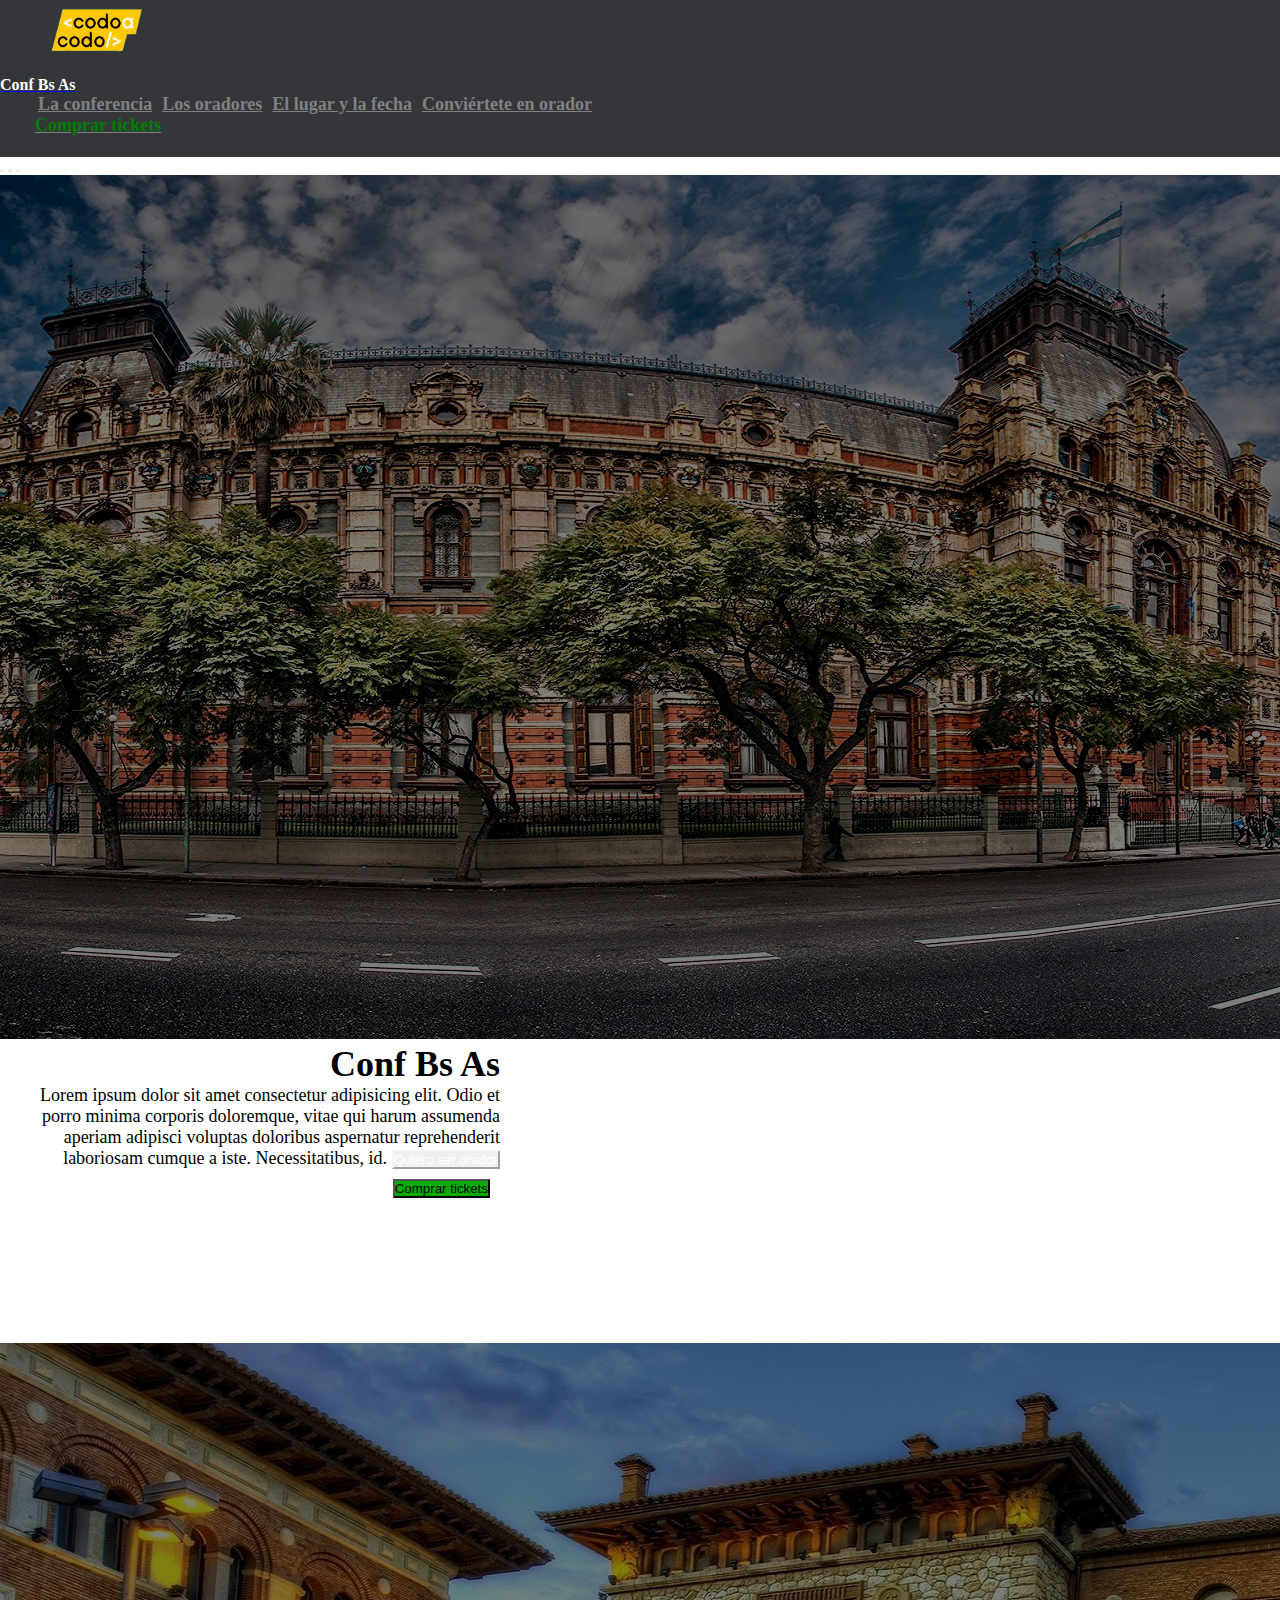
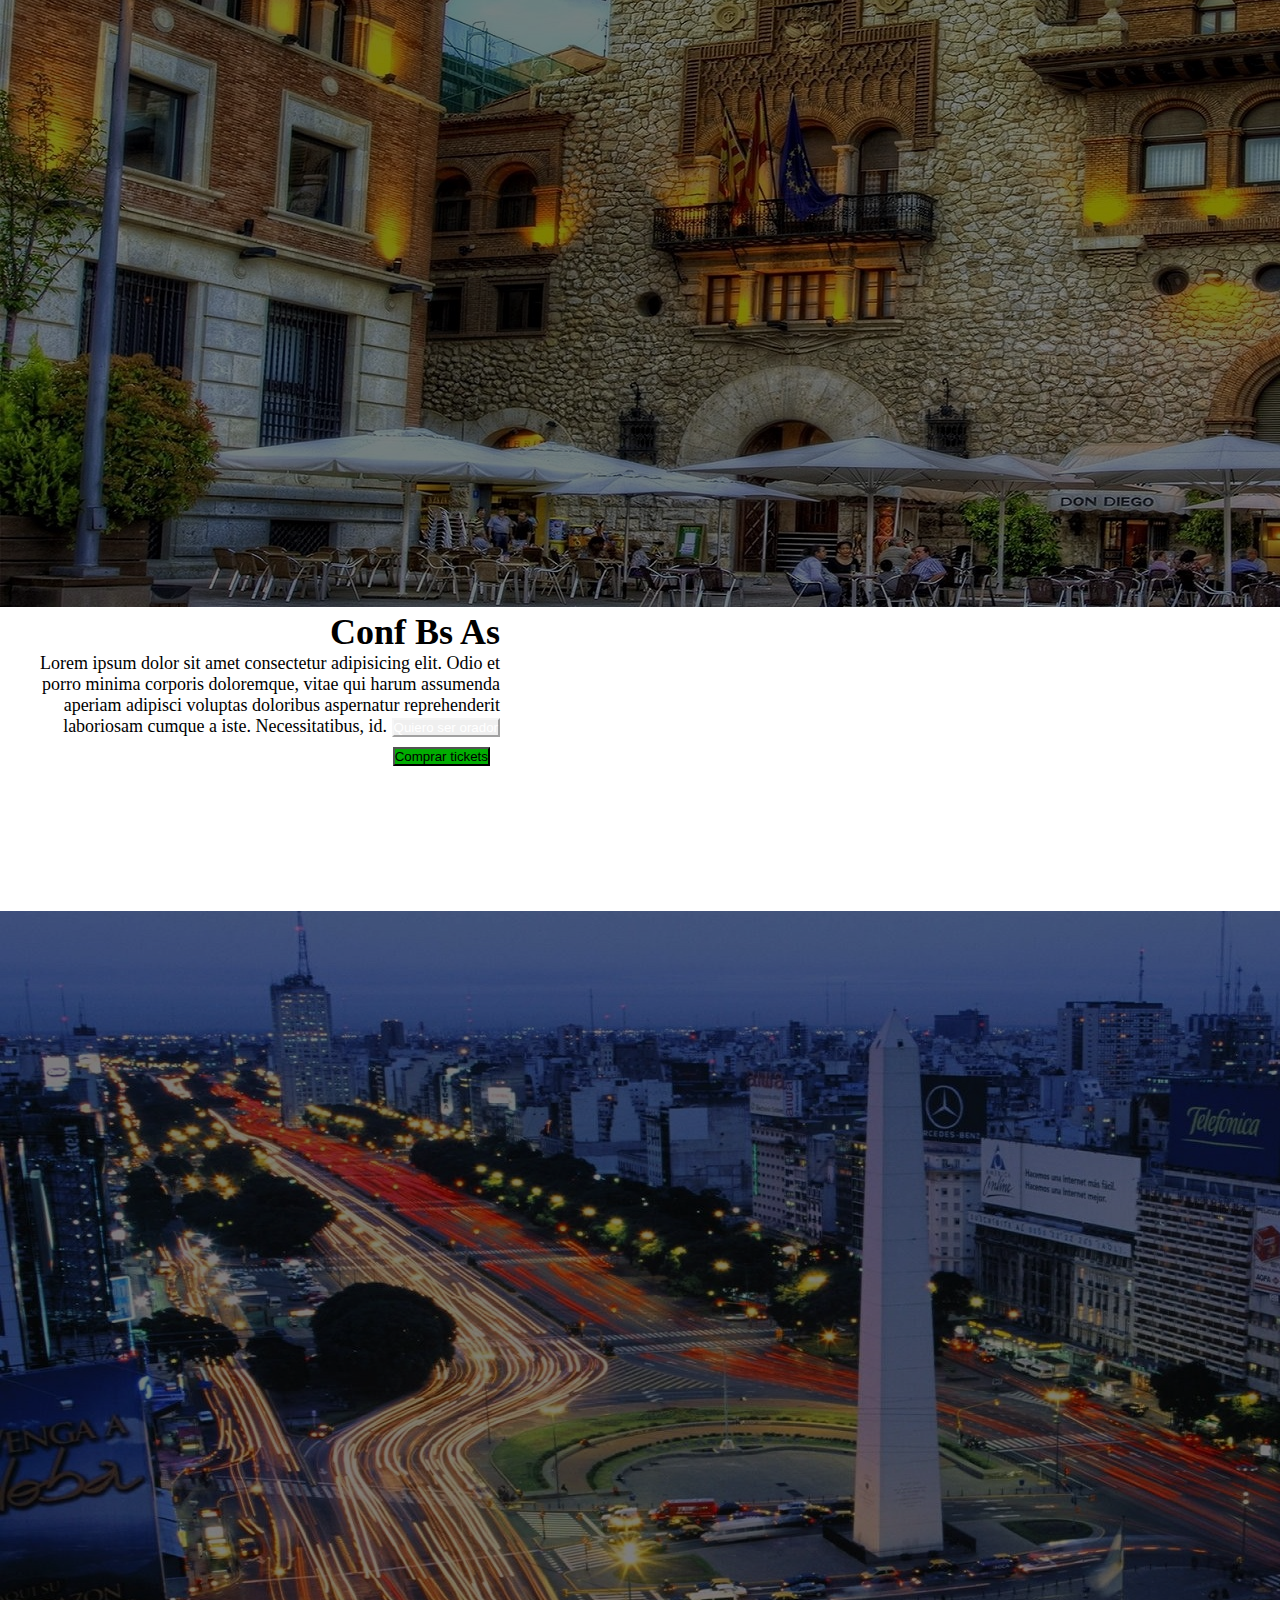
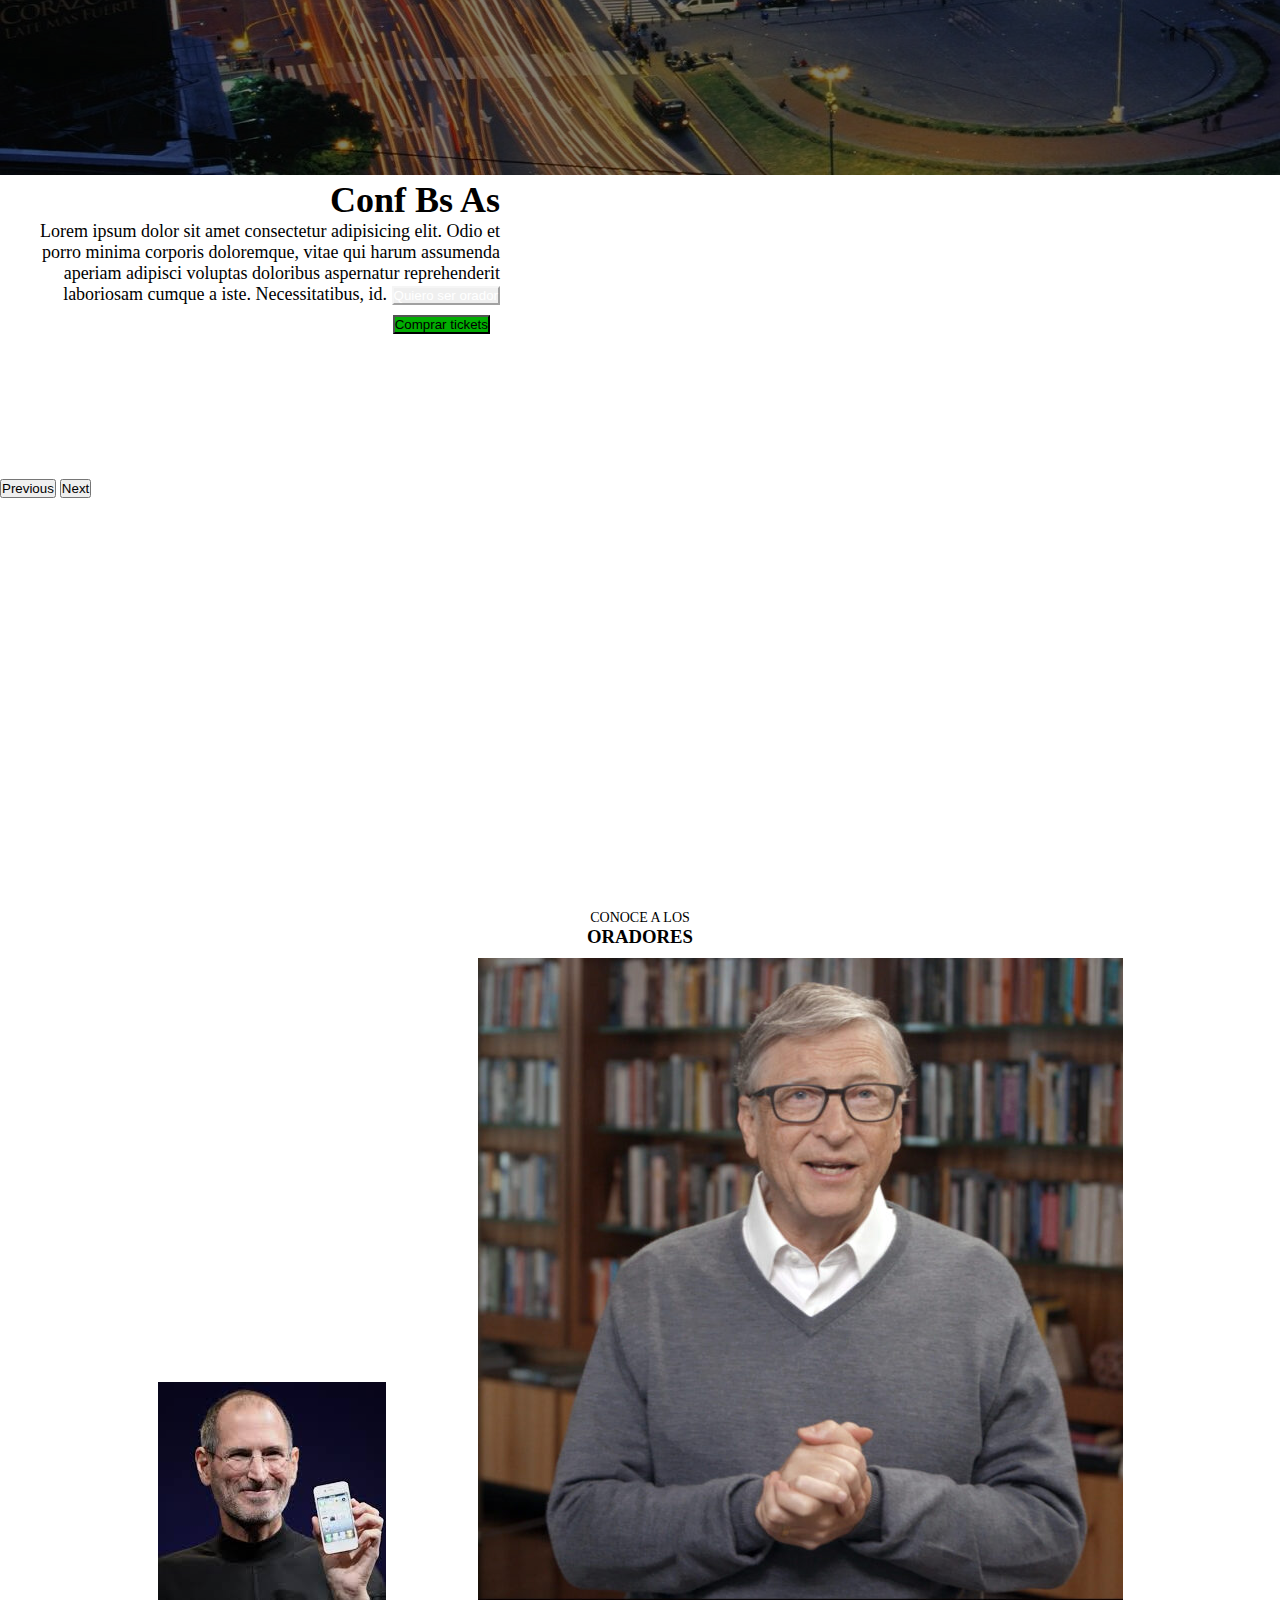
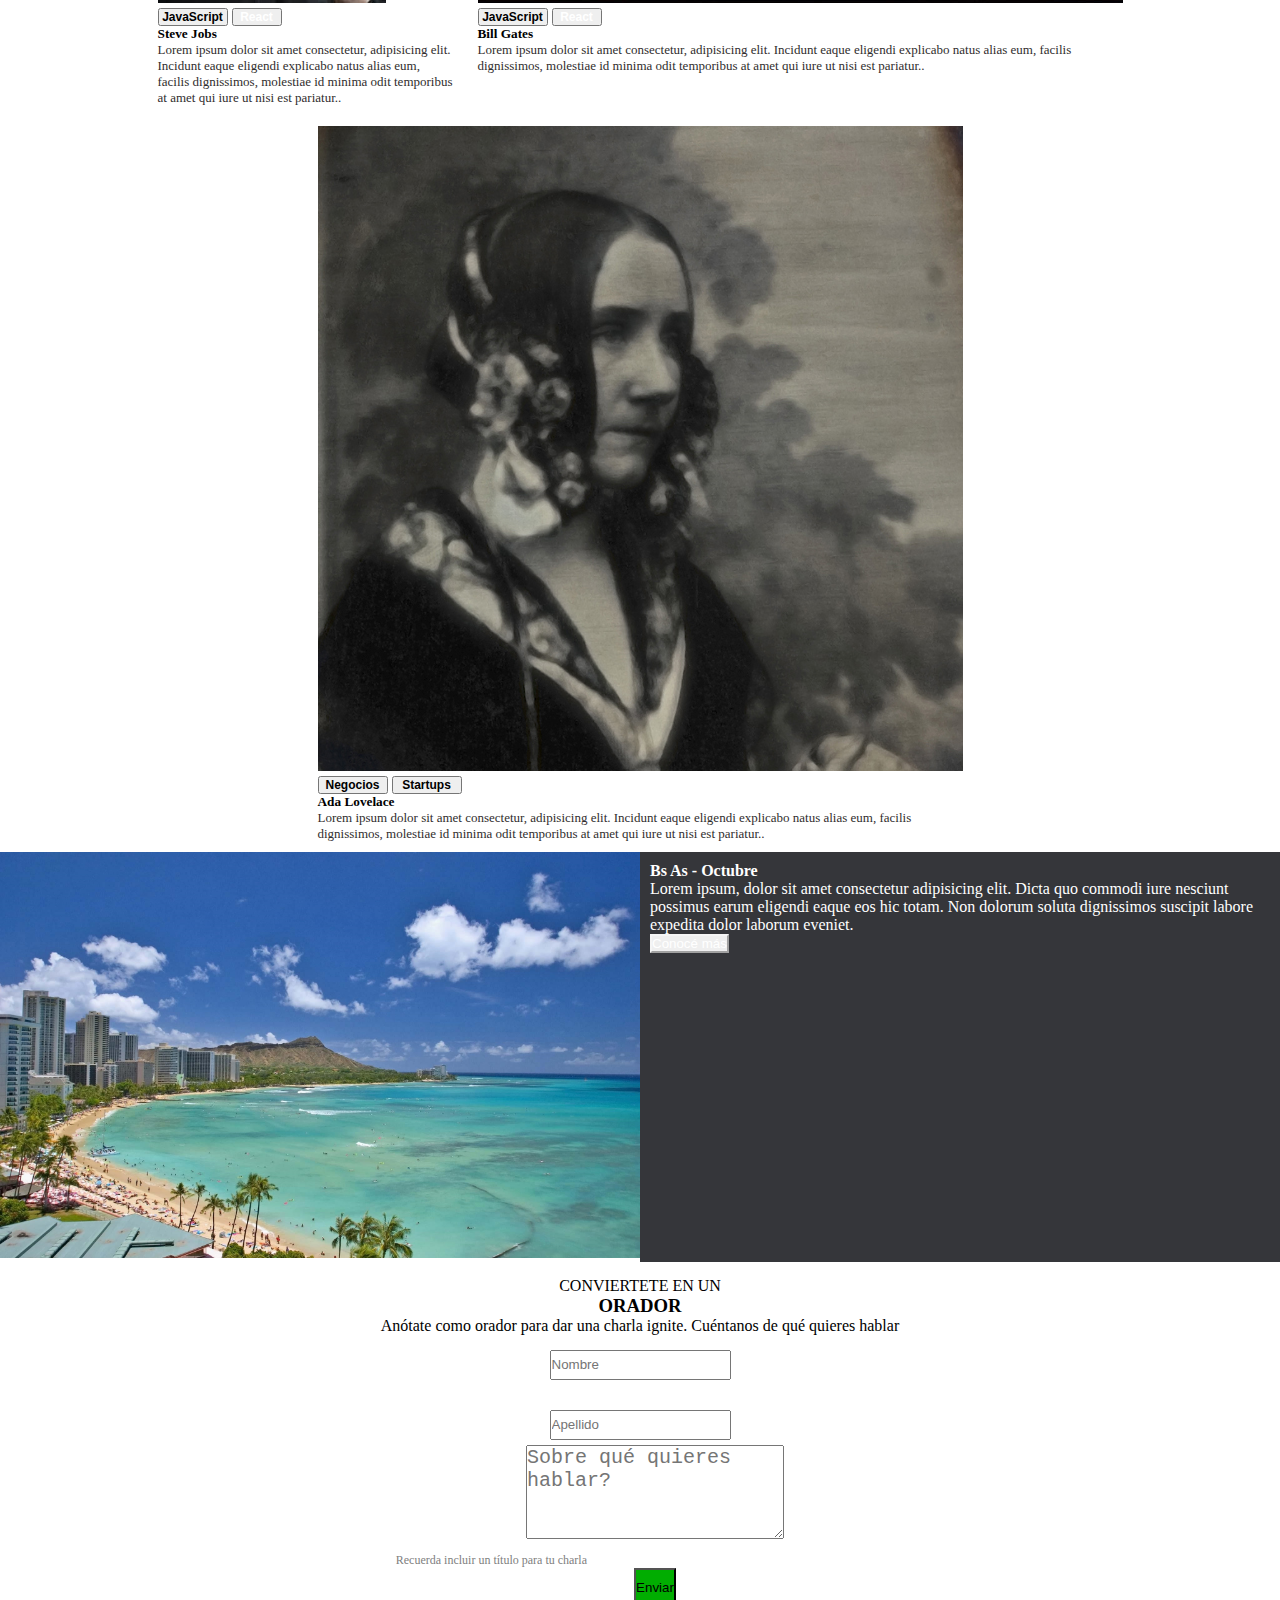
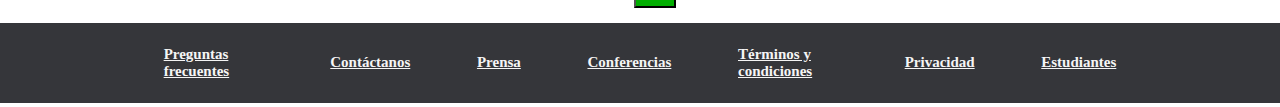
==== index.html @ 16e68c67 "footer creacion y estilos" ====
<!DOCTYPE html>
<html lang="en">

<head>
    <meta charset="UTF-8">
    <meta http-equiv="X-UA-Compatible" content="IE=edge">
    <meta name="viewport" content="width=device-width, initial-scale=1.0">
    <link href="https://cdn.jsdelivr.net/npm/bootstrap@5.3.0-alpha3/dist/css/bootstrap.min.css" rel="stylesheet"
        integrity="sha384-KK94CHFLLe+nY2dmCWGMq91rCGa5gtU4mk92HdvYe+M/SXH301p5ILy+dN9+nJOZ" crossorigin="anonymous">
    <link rel="stylesheet" href="style.css">
    <title>Trabajo Integrador JB</title>
</head>

<body>
    <header>
        <nav class="navbar navbar-expand-lg ">
            <div class="container-fluid">
                <div class="collapse navbar-collapse">
                    <img class="imgCodo" src="src/imagenes_integrador_front/codoacodo.png" alt="">
                    <a class="navbar-brand" href="#">
                        <h4>Conf Bs As</h4>
                    </a>
                </div>
                <div class="collapse navbar-collapse">
                    <div class="navbar-nav">
                        <a class="nav-link" href="#"><b>La conferencia</b></a>
                        <a class="nav-link" href="#"><b>Los oradores</b></a>
                        <a class="nav-link" href="#"><b>El lugar y la fecha</b></a>
                        <a class="nav-link" href="#"><b>Conviértete en orador</b></a>
                        <a class="nav-link" href="#">
                            <p><b>Comprar tickets</b></p>
                        </a>
                    </div>
                </div>
            </div>
        </nav>
    </header>

    <main>
        <section class="carousel">
            <div id="carouselExampleIndicators" class="carousel slide">
                <div class="carousel-indicators">
                    <button type="button" data-bs-target="#carouselExampleIndicators" data-bs-slide-to="0"
                        class="active" aria-current="true" aria-label="Slide 1"></button>
                    <button type="button" data-bs-target="#carouselExampleIndicators" data-bs-slide-to="1"
                        aria-label="Slide 2"></button>
                    <button type="button" data-bs-target="#carouselExampleIndicators" data-bs-slide-to="2"
                        aria-label="Slide 3"></button>
                </div>
                <div class="carousel-inner">
                    <div class="carousel-item active">
                        <img src="src/imagenes_integrador_front/ba1 - copia.jpg" class="d-block w-100" alt="img1">
                        <div class="carousel-caption">
                            <h1>Conf Bs As</h1> Lorem ipsum dolor sit amet consectetur adipisicing
                            elit. Odio et porro minima corporis doloremque, vitae qui harum assumenda aperiam adipisci
                            voluptas doloribus aspernatur reprehenderit laboriosam cumque a iste. Necessitatibus, id.
                            <button type="button" class="btn btn-outline-secondary">Quiero ser orador</button>
                            <button type="button" class="btn btn-secondary">Comprar tickets</button>
                        </div>
                    </div>
                    <div class="carousel-item">
                        <img src="src/imagenes_integrador_front/ba2 - copia.jpg" class="d-block w-100" alt="img2">
                        <div class="carousel-caption">
                            <h1>Conf Bs As</h1> Lorem ipsum dolor sit amet consectetur adipisicing
                            elit. Odio et porro minima corporis doloremque, vitae qui harum assumenda aperiam adipisci
                            voluptas doloribus aspernatur reprehenderit laboriosam cumque a iste. Necessitatibus, id.
                            <button type="button" class="btn btn-outline-secondary">Quiero ser orador</button>
                            <button type="button" class="btn btn-secondary">Comprar tickets</button>
                        </div>
                    </div>
                    <div class="carousel-item">
                        <img src="src/imagenes_integrador_front/ba3 - copia.jpg" class="d-block w-100" alt="img3">
                        <div class="carousel-caption">
                            <h1>Conf Bs As</h1> Lorem ipsum dolor sit amet consectetur adipisicing
                            elit. Odio et porro minima corporis doloremque, vitae qui harum assumenda aperiam adipisci
                            voluptas doloribus aspernatur reprehenderit laboriosam cumque a iste. Necessitatibus, id.
                            <button type="button" class="btn btn-outline-secondary">Quiero ser orador</button>
                            <button type="button" class="btn btn-secondary">Comprar tickets</button>
                        </div>
                    </div>
                </div>
                <button class="carousel-control-prev" type="button" data-bs-target="#carouselExampleIndicators"
                    data-bs-slide="prev">
                    <span class="carousel-control-prev-icon" aria-hidden="true"></span>
                    <span class="visually-hidden">Previous</span>
                </button>
                <button class="carousel-control-next" type="button" data-bs-target="#carouselExampleIndicators"
                    data-bs-slide="next">
                    <span class="carousel-control-next-icon" aria-hidden="true"></span>
                    <span class="visually-hidden">Next</span>
                </button>

            </div>
        </section>

        <section class="oradores">
            <div>
                <span>CONOCE A LOS</span>
                <h3>ORADORES</h3>
            </div>
            <div class="card" style="width: 18.5rem;">
                <img src="src/imagenes_integrador_front/steve.jpg" class="card-img-top" alt="...">
                <div class="card-body">
                    <button type="button" class="btn btn-warning"><b>JavaScript</b></button>
                    <button type="button" class="btn btn-info"><b>React</b></button>
                    <h5 class="card-title">Steve Jobs</h5>
                    <p class="card-text">Lorem ipsum dolor sit amet consectetur, adipisicing elit. Incidunt eaque
                        eligendi explicabo natus alias eum, facilis dignissimos, molestiae id minima odit temporibus at
                        amet qui iure ut nisi est pariatur..</p>
                </div>
            </div>
            <div class="card" style="width: 18rem;">
                <img src="src/imagenes_integrador_front/bill.jpg" class="card-img-top" alt="...">
                <div class="card-body">
                    <button type="button" class="btn btn-warning"><b>JavaScript</b></button>
                    <button type="button" class="btn btn-info"><b>React</b></button>
                    <h5 class="card-title">Bill Gates</h5>
                    <p class="card-text">Lorem ipsum dolor sit amet consectetur, adipisicing elit. Incidunt eaque
                        eligendi explicabo natus alias eum, facilis dignissimos, molestiae id minima odit temporibus at
                        amet qui iure ut nisi est pariatur..</p>
                </div>
            </div>
            <div class="card" style="width: 18rem;">
                <img src="src/imagenes_integrador_front/ada.jpeg" class="card-img-top" alt="...">
                <div class="card-body">
                    <button type="button" class="btn btn-secondary"><b>Negocios</b></button>
                    <button type="button" class="btn btn-danger"><b>Startups</b></button>
                    <h5 class="card-title">Ada Lovelace</h5>
                    <p class="card-text">Lorem ipsum dolor sit amet consectetur, adipisicing elit. Incidunt eaque
                        eligendi explicabo natus alias eum, facilis dignissimos, molestiae id minima odit temporibus at
                        amet qui iure ut nisi est pariatur..</p>
                </div>
            </div>
        </section>

        <section class="conoce-mas">
            <div class="conoce-imagen">
                <img src="src/imagenes_integrador_front/honolulu - copia.jpg" alt="img-conoce-mas">
            </div>
            <div class="conoce-texto">
                <h4>Bs As - Octubre</h4>
                <p>Lorem ipsum, dolor sit amet consectetur adipisicing elit. Dicta quo commodi iure nesciunt possimus
                    earum eligendi eaque eos hic totam. Non dolorum soluta dignissimos suscipit labore expedita dolor
                    laborum eveniet.</p>
                <button type="button" class="btn btn-outline-secondary">Conocé más</button>
            </div>
        </section>

        <section class="oradores-layout">
            <div>
                <span>CONVIERTETE EN UN</span>
                <h3>ORADOR</h3>
                <span>Anótate como orador para dar una charla ignite. Cuéntanos de qué quieres hablar</span>
            </div>
            <form class="row g-3">
                <div class="col-md-6">
                    <input type="text" class="form-control" id="inputEmail4" placeholder="Nombre" style="height: 30px;">
                </div>
                <div class="col-md-6">
                    <input type="text" class="form-control" id="inputPassword4" placeholder="Apellido"
                        style="height: 30px;">
                </div>
                <div class="col-12">
                    <textarea type="text" class="form-control" id="inputAddress" placeholder="Sobre qué quieres hablar?"
                        rows="4"></textarea>
                    <p>Recuerda incluir un título para tu charla</p>
                </div>
                <div class="col-12">
                    <div class="d-grid gap-2">
                        <button class="btn btn-success" type="button">Enviar</button>
                    </div>
                </div>
            </form>
        </section>
    </main>

    <footer >
            <div class="pie-pagina">
                <a class="nav-link" href="#"><b>Preguntas frecuentes</b></a>
            <a class="nav-link" href="#"><b>Contáctanos</b></a>
            <a class="nav-link" href="#"><b>Prensa</b></a>
            <a class="nav-link" href="#"><b>Conferencias</b></a>
            <a class="nav-link" href="#"><b>Términos y condiciones</b></a>
            <a class="nav-link" href="#"><b>Privacidad</b></a>
            <a class="nav-link" href="#"><b>Estudiantes</b></a>
            </div>
    </footer>

    <script src="https://cdn.jsdelivr.net/npm/bootstrap@5.3.0-alpha3/dist/js/bootstrap.bundle.min.js"
        integrity="sha384-ENjdO4Dr2bkBIFxQpeoTz1HIcje39Wm4jDKdf19U8gI4ddQ3GYNS7NTKfAdVQSZe"
        crossorigin="anonymous"></script>
</body>

</html>
---- style.css ----
*{
    margin: 0;
    padding: 0;
    box-sizing: border-box;
    
}

/* HEADER - NAVBAR */ 
.navbar-brand h4{
    color: white;
}
header{
    background-color: #35363A;
    
}

.nav-link p b{
    color: green;
}
.nav-link p b:hover{
    color: rgb(1, 173, 1);
}
.nav-link{
    color: gray;
    margin: 3px;
    font-size: 18px;
}
.nav-link:hover{
    color: white;
}

.imgCodo{
    width: 125px;
    margin-left: 35px;
    transform: translateY(-5px);
}
.navbar-brand{
    transform: translateY(-7px); 
}
.navbar-nav{
    margin-left: 35px ;
}

/* MAIN - CAROUSEL */
.carousel-inner div img{
    filter: brightness(50%);
}
.carousel-caption {
    width: 500px;
    height: 300px;
    top: 200px;
    bottom: auto;
    left: 55%;
    text-align: right;
    font-size: 18px;  
}

.carousel-control-next{
    margin-bottom: 400px;
}
.carousel-control-prev{
    margin-bottom: 400px;  
}

.carousel-caption .btn-secondary{
    margin: 10px;
    background: rgb(1, 173, 1);
}
.carousel-caption .btn-secondary:hover{
    background-color: green;
}
.btn-outline-secondary{
    color: white;
    border-color: whitesmoke;
}


/* MAIN - ORADORES */

.oradores{
    margin-top: 10px;
    text-align: center;
}
.oradores span{
    font-size: 14px;
}

.card{
    display: inline-table;
    margin: 10px;
    text-align: left;
}
.card-text{
    font-size: 13px;
    color: rgb(48, 45, 45);
}

.card-body button{
    padding: 0;
    margin: 0;
    width: 70px;
    height: 18px;
    font-size: 12px;
}
.card-body .btn-info{
 margin: 0;
 width: 50px;
 color: white;
}

/* MAIN - CONOCE MAS*/

.conoce-mas{
    display: flex;
    margin: 0;
    padding: 0;
}

.conoce-imagen{
    max-width: 50%;
}

.conoce-imagen img{
    max-width: 100%;
}

.conoce-texto{
    background: #35363A;
    padding: 10px;
    color: white;
}

/* MAIN ORADORES-LAYOUT */

.oradores-layout{
    justify-content: center;
    align-items: center;
    text-align: center;
    margin-top: 15px;
    display: grid;
}

.oradores-layout input{
    margin: 15px;
}

.col-12 textarea{
    transform: translateX(15px) translateY(-10px);
    font-size: 20px;
    
}
.col-12 p{
    text-align: start;
    margin-left: 15px;
    font-size: 12px;
    color: grey;
}

.d-grid button{
    transform: translateX(15px);
    background: rgb(1, 173, 1);
    margin-bottom: 15px;
    height: 40px;
    
}

.row input:focus{
    box-shadow: 0 0 5px rgb(1, 173, 1);
}

.row textarea:focus{
    box-shadow: 0 0 5px rgb(1, 173, 1);
}

/* FOOTER */
footer{
    background: #35363A;
}
.pie-pagina{
    display: flex;
    align-items: center;
    justify-content: space-evenly;
    text-align: start;
    height: 80px;
    padding-left: 100px;
    padding-right: 100px;
}

.pie-pagina .nav-link{
    font-size: 15px;
    max-width: 100px;
    color: whitesmoke;
}

.pie-pagina .nav-link:hover{
    color: grey;
}
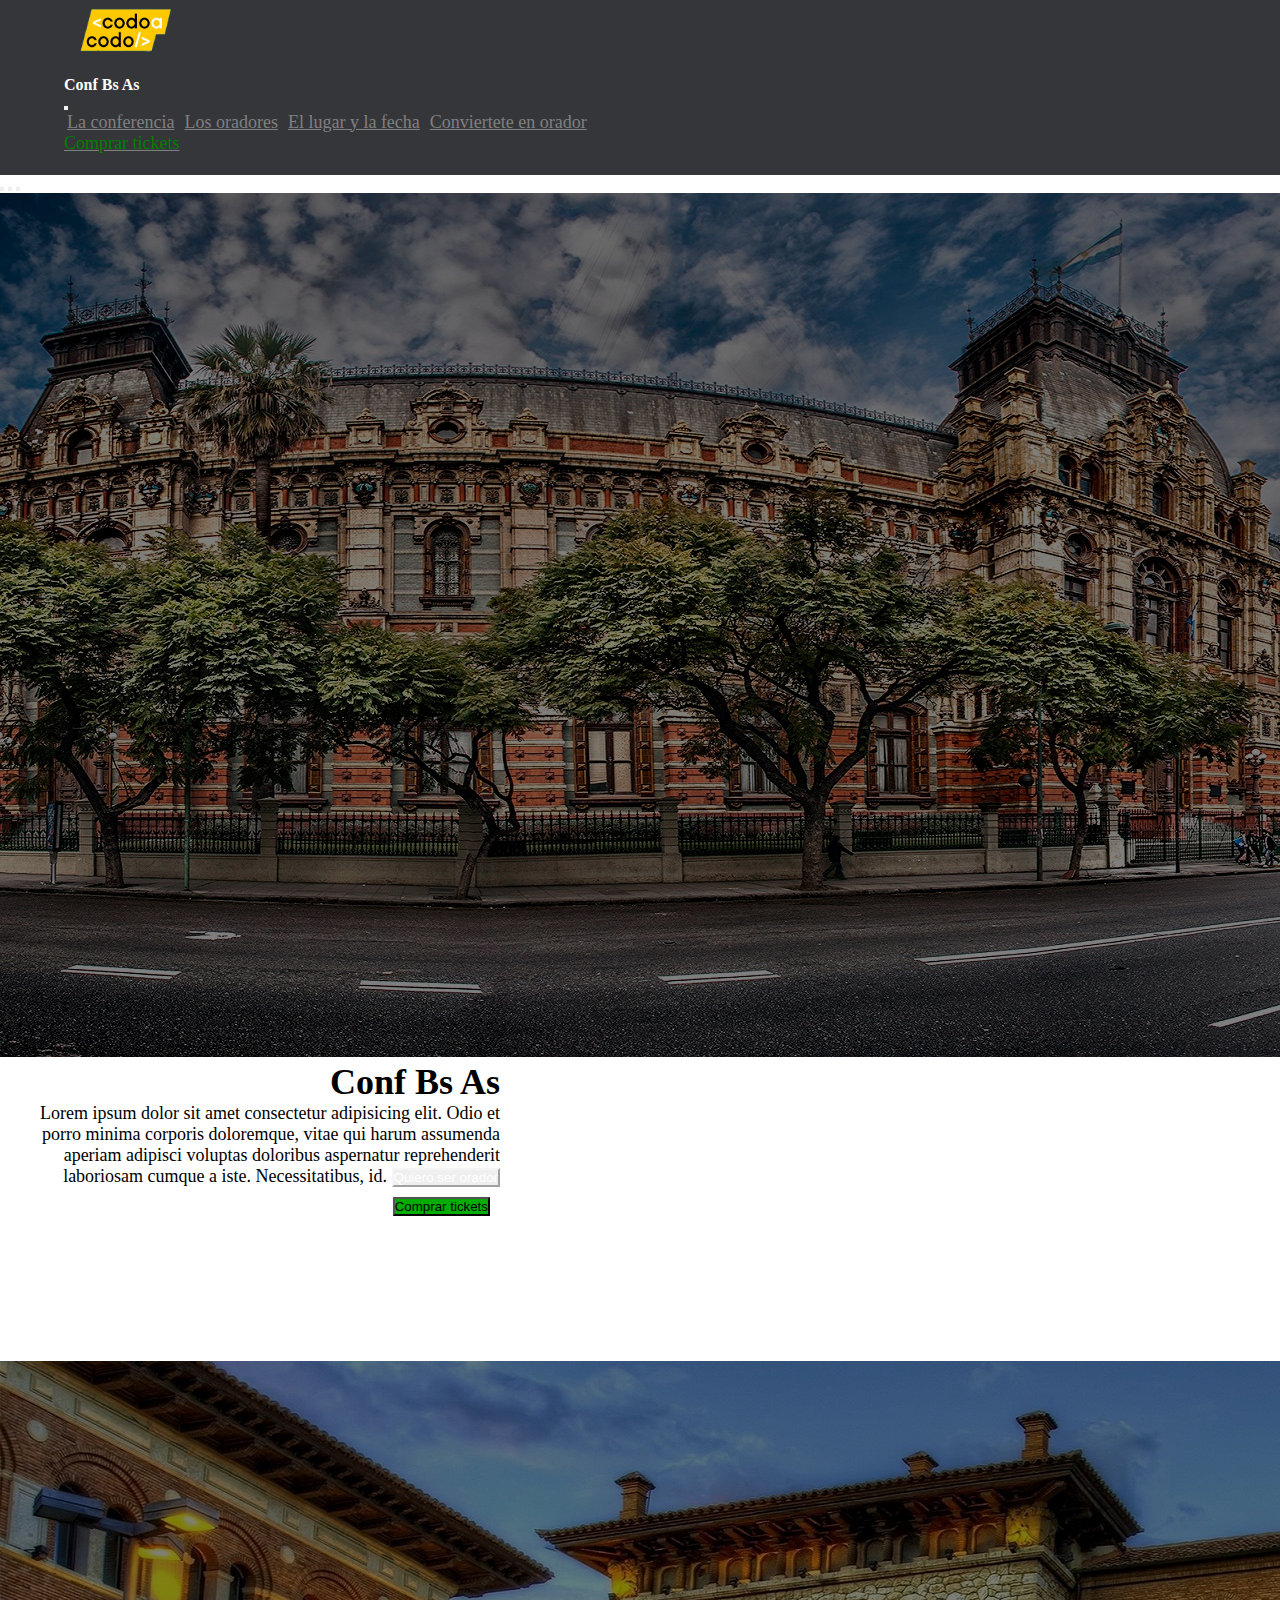
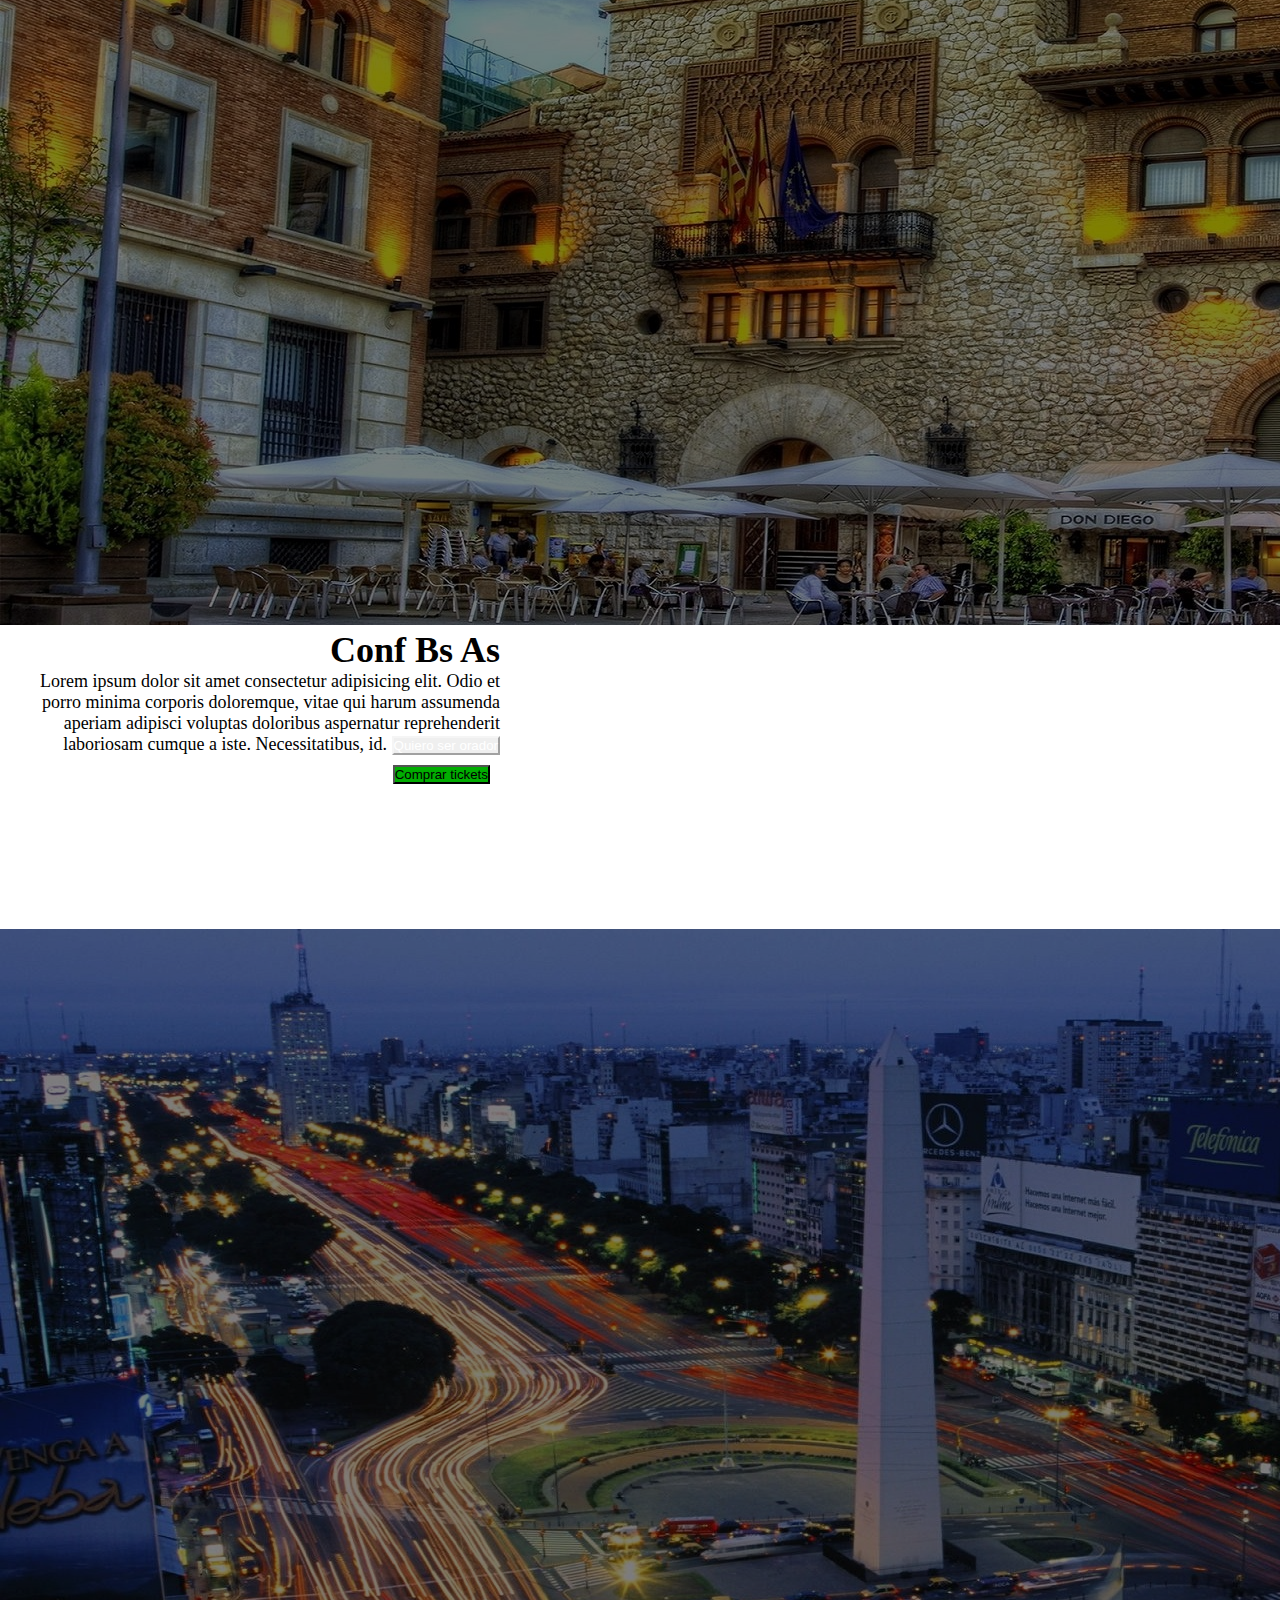
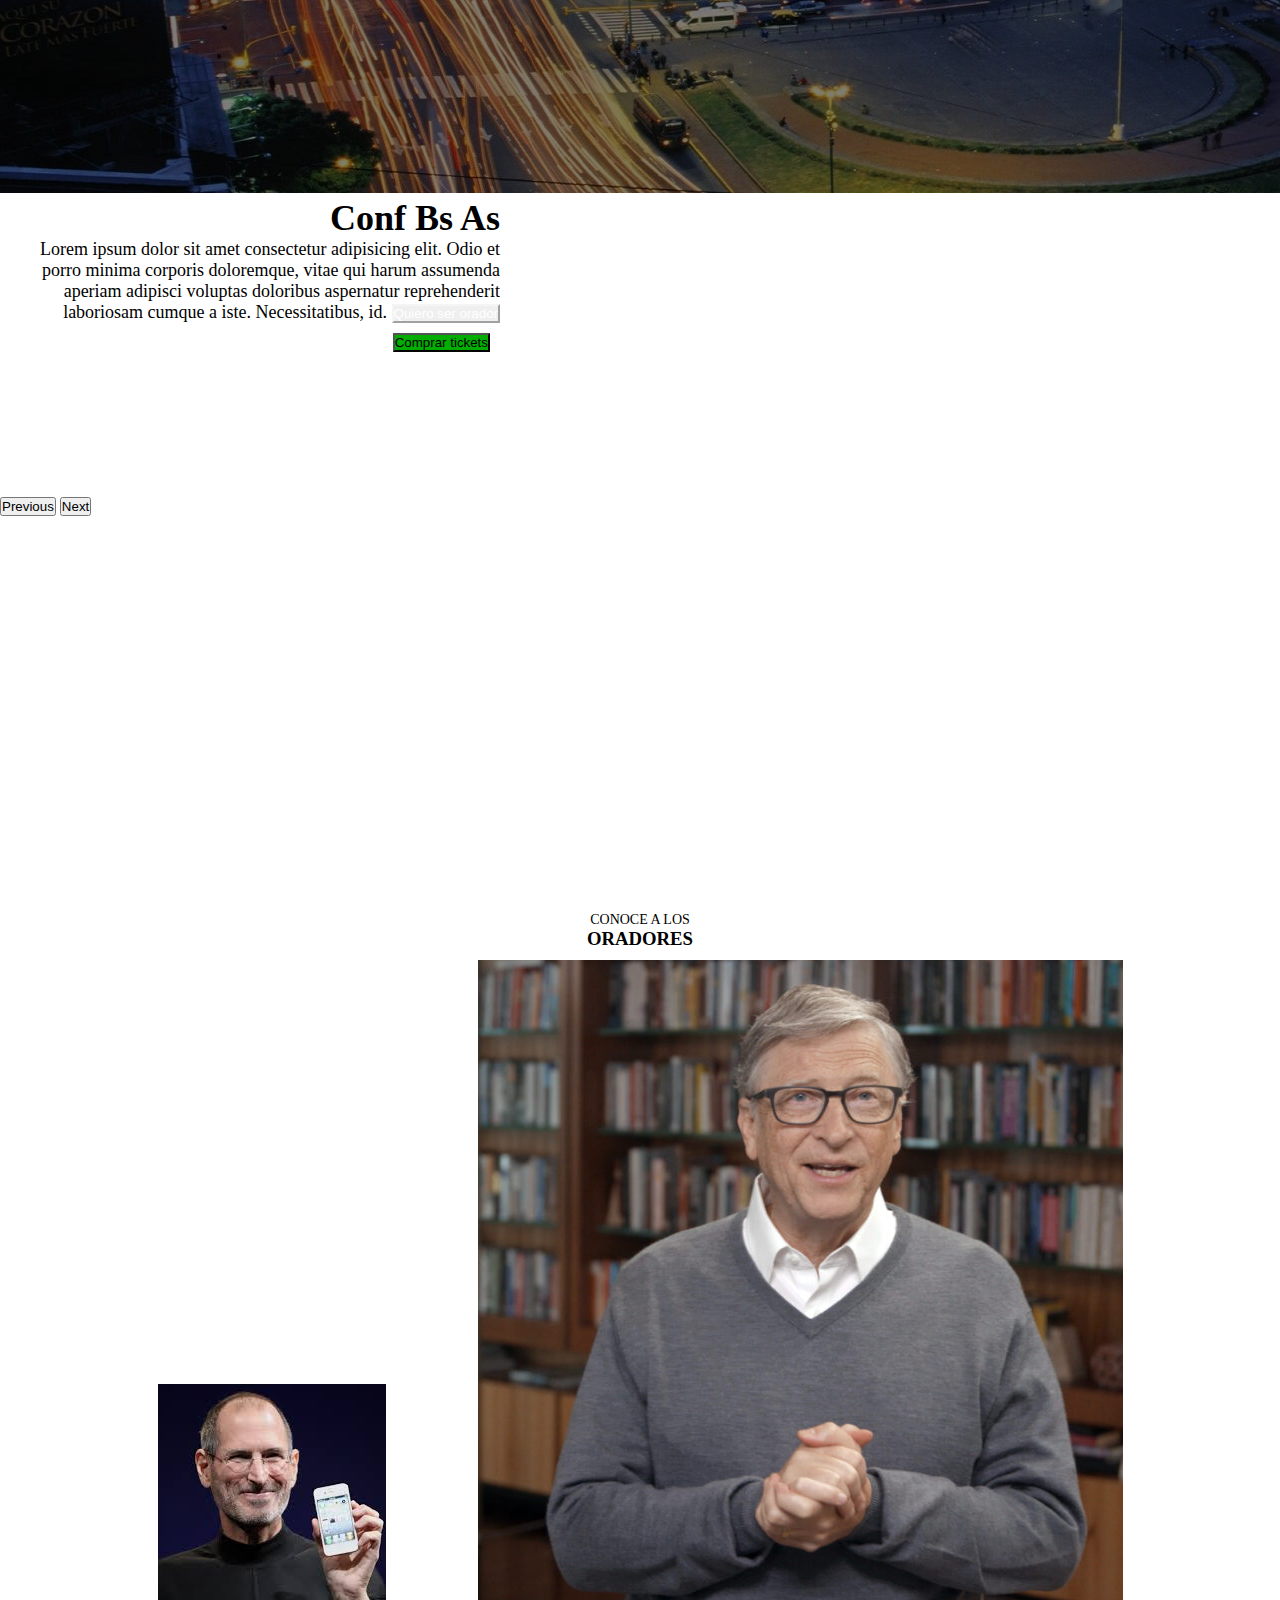
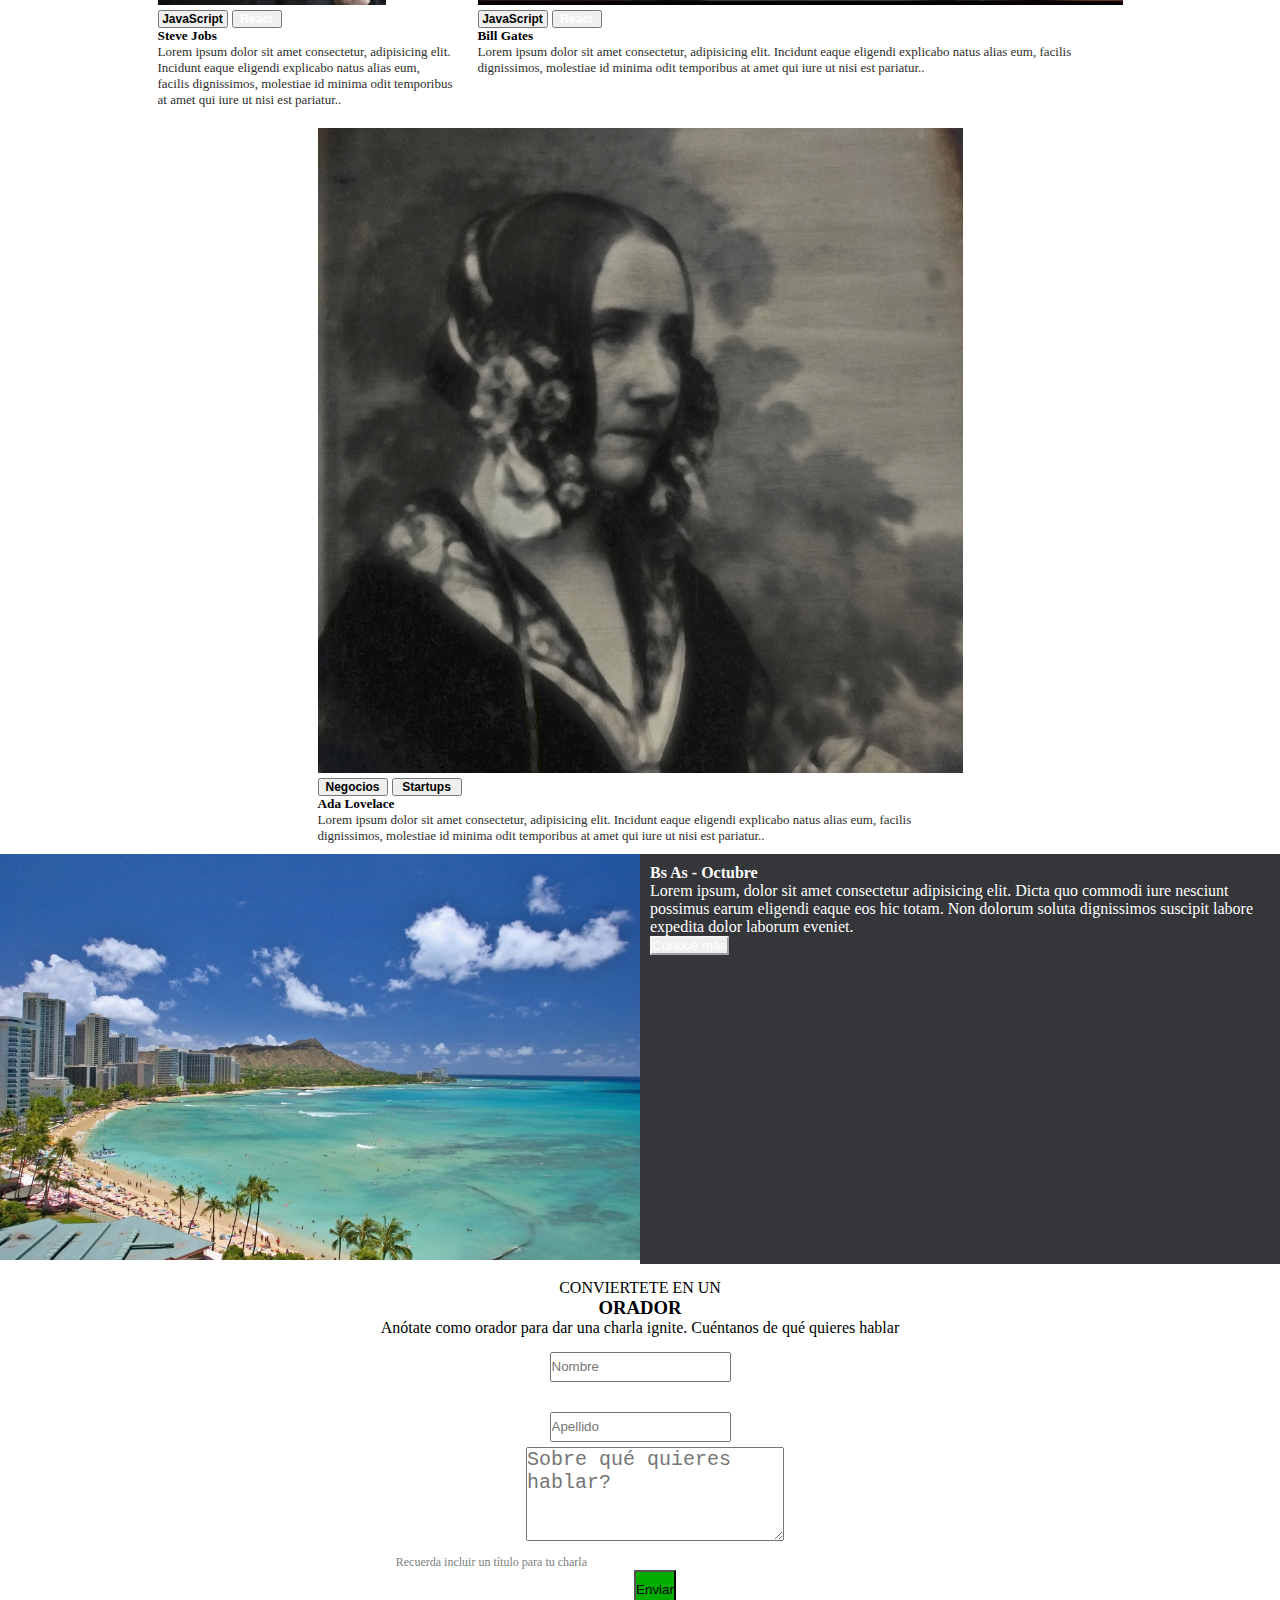
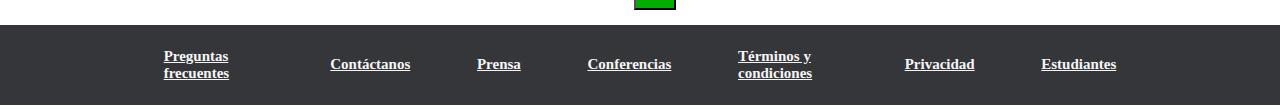
==== commit 16f74db2: "media query nav bar" ====
--- a/index.html
+++ b/index.html
@@ -13,22 +13,23 @@
 
 <body>
     <header>
-        <nav class="navbar navbar-expand-lg ">
-            <div class="container-fluid">
-                <div class="collapse navbar-collapse">
-                    <img class="imgCodo" src="src/imagenes_integrador_front/codoacodo.png" alt="">
-                    <a class="navbar-brand" href="#">
-                        <h4>Conf Bs As</h4>
-                    </a>
-                </div>
-                <div class="collapse navbar-collapse">
-                    <div class="navbar-nav">
-                        <a class="nav-link" href="#"><b>La conferencia</b></a>
-                        <a class="nav-link" href="#"><b>Los oradores</b></a>
-                        <a class="nav-link" href="#"><b>El lugar y la fecha</b></a>
-                        <a class="nav-link" href="#"><b>Conviértete en orador</b></a>
+        <nav class="navbar navbar-expand-lg">
+            <div class="container-fluid logo">
+                <a class="navbar-brand" href="#"><img class="img-codo" src="src/imagenes_integrador_front/codoacodo.png"
+                        alt="Logo de TI JB"></a>
+                <h4>Conf Bs As</h4>
+                <button class="navbar-toggler" type="button" data-bs-toggle="collapse" data-bs-target="#navbar-toggler"
+                    aria-controls="navbarNavAltMarkup" aria-expanded="false" aria-label="Toggle navigation">
+                    <span class="navbar-toggler-icon"></span>
+                </button>
+                <div class="collapse navbar-collapse" id="navbar-toggler">
+                    <div class="navbar-nav d-flex justify-content-center aling-items-center">
+                        <a class="nav-link" href="#">La conferencia</a>
+                        <a class="nav-link" href="#">Los oradores</a>
+                        <a class="nav-link" href="#">El lugar y la fecha</a>
+                        <a class="nav-link" href="#">Conviertete en orador</a>
                         <a class="nav-link" href="#">
-                            <p><b>Comprar tickets</b></p>
+                            <p>Comprar tickets</p>
                         </a>
                     </div>
                 </div>
@@ -51,9 +52,13 @@
                     <div class="carousel-item active">
                         <img src="src/imagenes_integrador_front/ba1 - copia.jpg" class="d-block w-100" alt="img1">
                         <div class="carousel-caption">
-                            <h1>Conf Bs As</h1> Lorem ipsum dolor sit amet consectetur adipisicing
-                            elit. Odio et porro minima corporis doloremque, vitae qui harum assumenda aperiam adipisci
-                            voluptas doloribus aspernatur reprehenderit laboriosam cumque a iste. Necessitatibus, id.
+                            <span>
+                                <h1>Conf Bs As</h1> Lorem ipsum dolor sit amet consectetur adipisicing
+                                elit. Odio et porro minima corporis doloremque, vitae qui harum assumenda aperiam
+                                adipisci
+                                voluptas doloribus aspernatur reprehenderit laboriosam cumque a iste. Necessitatibus,
+                                id.
+                            </span>
                             <button type="button" class="btn btn-outline-secondary">Quiero ser orador</button>
                             <button type="button" class="btn btn-secondary">Comprar tickets</button>
                         </div>
@@ -61,9 +66,13 @@
                     <div class="carousel-item">
                         <img src="src/imagenes_integrador_front/ba2 - copia.jpg" class="d-block w-100" alt="img2">
                         <div class="carousel-caption">
-                            <h1>Conf Bs As</h1> Lorem ipsum dolor sit amet consectetur adipisicing
-                            elit. Odio et porro minima corporis doloremque, vitae qui harum assumenda aperiam adipisci
-                            voluptas doloribus aspernatur reprehenderit laboriosam cumque a iste. Necessitatibus, id.
+                            <span>
+                                <h1>Conf Bs As</h1> Lorem ipsum dolor sit amet consectetur adipisicing
+                                elit. Odio et porro minima corporis doloremque, vitae qui harum assumenda aperiam
+                                adipisci
+                                voluptas doloribus aspernatur reprehenderit laboriosam cumque a iste. Necessitatibus,
+                                id.
+                            </span>
                             <button type="button" class="btn btn-outline-secondary">Quiero ser orador</button>
                             <button type="button" class="btn btn-secondary">Comprar tickets</button>
                         </div>
@@ -71,9 +80,13 @@
                     <div class="carousel-item">
                         <img src="src/imagenes_integrador_front/ba3 - copia.jpg" class="d-block w-100" alt="img3">
                         <div class="carousel-caption">
-                            <h1>Conf Bs As</h1> Lorem ipsum dolor sit amet consectetur adipisicing
-                            elit. Odio et porro minima corporis doloremque, vitae qui harum assumenda aperiam adipisci
-                            voluptas doloribus aspernatur reprehenderit laboriosam cumque a iste. Necessitatibus, id.
+                            <span>
+                                <h1>Conf Bs As</h1> Lorem ipsum dolor sit amet consectetur adipisicing
+                                elit. Odio et porro minima corporis doloremque, vitae qui harum assumenda aperiam
+                                adipisci
+                                voluptas doloribus aspernatur reprehenderit laboriosam cumque a iste. Necessitatibus,
+                                id.
+                            </span>
                             <button type="button" class="btn btn-outline-secondary">Quiero ser orador</button>
                             <button type="button" class="btn btn-secondary">Comprar tickets</button>
                         </div>
@@ -174,16 +187,16 @@
         </section>
     </main>
 
-    <footer >
-            <div class="pie-pagina">
-                <a class="nav-link" href="#"><b>Preguntas frecuentes</b></a>
+    <footer>
+        <div class="pie-pagina">
+            <a class="nav-link" href="#"><b>Preguntas frecuentes</b></a>
             <a class="nav-link" href="#"><b>Contáctanos</b></a>
             <a class="nav-link" href="#"><b>Prensa</b></a>
             <a class="nav-link" href="#"><b>Conferencias</b></a>
             <a class="nav-link" href="#"><b>Términos y condiciones</b></a>
             <a class="nav-link" href="#"><b>Privacidad</b></a>
             <a class="nav-link" href="#"><b>Estudiantes</b></a>
-            </div>
+        </div>
     </footer>
 
     <script src="https://cdn.jsdelivr.net/npm/bootstrap@5.3.0-alpha3/dist/js/bootstrap.bundle.min.js"
--- a/style.css
+++ b/style.css
@@ -7,40 +7,61 @@
 }
 
 /* HEADER - NAVBAR */ 
-.navbar-brand h4{
-    color: white;
-}
+
 header{
-    background-color: #35363A;
-    
-}
-
-.nav-link p b{
+    background: #35363A;
+    
+}
+
+.img-codo{
+    width: 125px;
+    transform: translateY(-5px);
+}
+
+.logo{
+    margin-left: 5%;
+}
+
+.logo h4{
+    color: white;
+}
+
+.navbar-collapse{
+    align-items: center;
+    justify-content: flex-end;
+    margin-right: 5%;
+}
+
+@media screen and (max-width: 992px){
+    .logo{
+        align-items: center;
+        justify-content:space-around !important;
+        margin-right: 10%;
+    }
+    .logo h4{
+        display: none;
+    }
+}
+
+.nav-link p{
     color: green;
 }
-.nav-link p b:hover{
+
+.nav-link p:hover{
     color: rgb(1, 173, 1);
 }
+
 .nav-link{
     color: gray;
     margin: 3px;
     font-size: 18px;
 }
+
 .nav-link:hover{
     color: white;
 }
 
-.imgCodo{
-    width: 125px;
-    margin-left: 35px;
-    transform: translateY(-5px);
-}
-.navbar-brand{
-    transform: translateY(-7px); 
-}
-.navbar-nav{
-    margin-left: 35px ;
-}
+
 
 /* MAIN - CAROUSEL */
 .carousel-inner div img{
@@ -49,18 +70,40 @@
 .carousel-caption {
     width: 500px;
     height: 300px;
-    top: 200px;
-    bottom: auto;
-    left: 55%;
+    left: 50%;
     text-align: right;
     font-size: 18px;  
 }
+@media screen and (max-width: 1020px){
+    .carousel-caption {
+        height: auto;
+        left: auto;
+        text-align: center;
+        font-size: 18px;  
+    }
+}
+
+@media screen and (max-width: 650px){
+    .carousel-caption span{
+        display: none;
+    }
+    .carousel-caption{
+        width: auto;
+        display: grid;
+    }
+}
+
+@media screen and (max-width: 350px){
+    .carousel-caption{
+        display: none;
+    }
+}
 
 .carousel-control-next{
-    margin-bottom: 400px;
+    margin-bottom: 30%;
 }
 .carousel-control-prev{
-    margin-bottom: 400px;  
+    margin-bottom: 30%;  
 }
 
 .carousel-caption .btn-secondary{
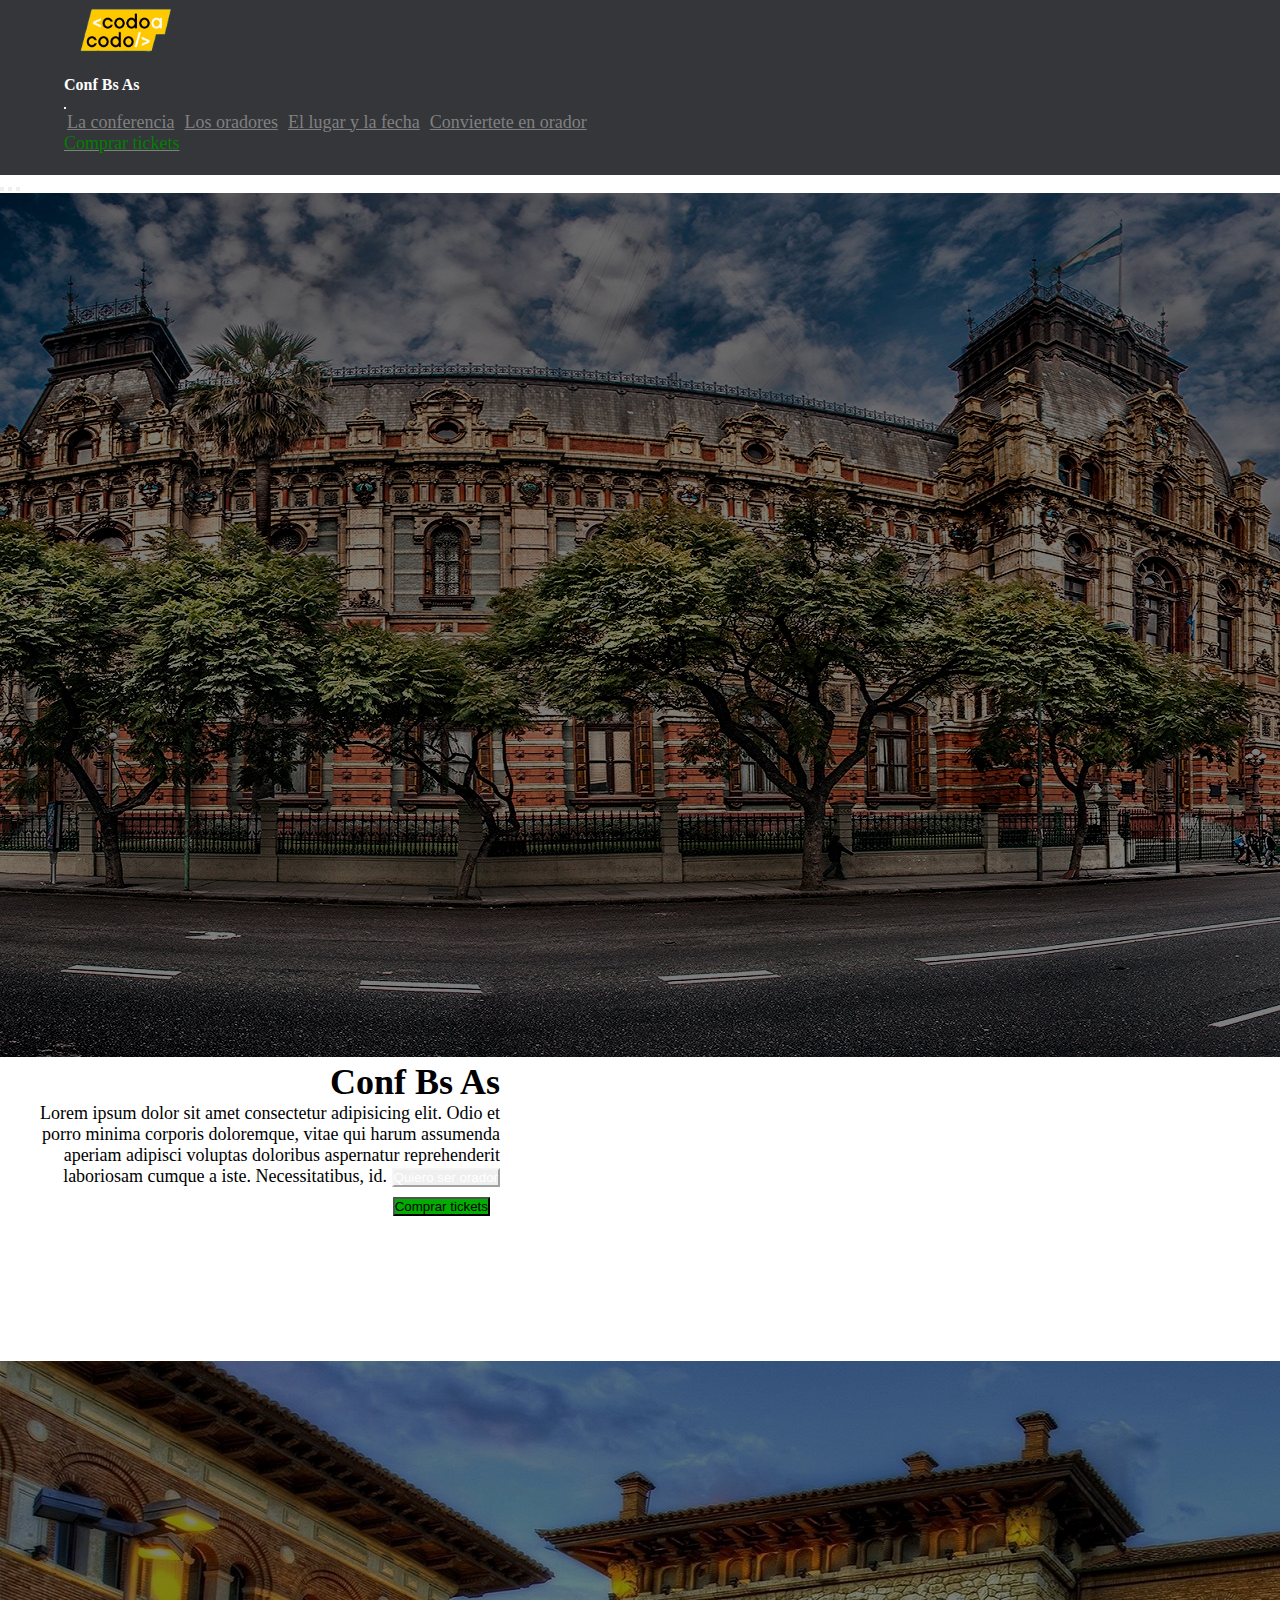
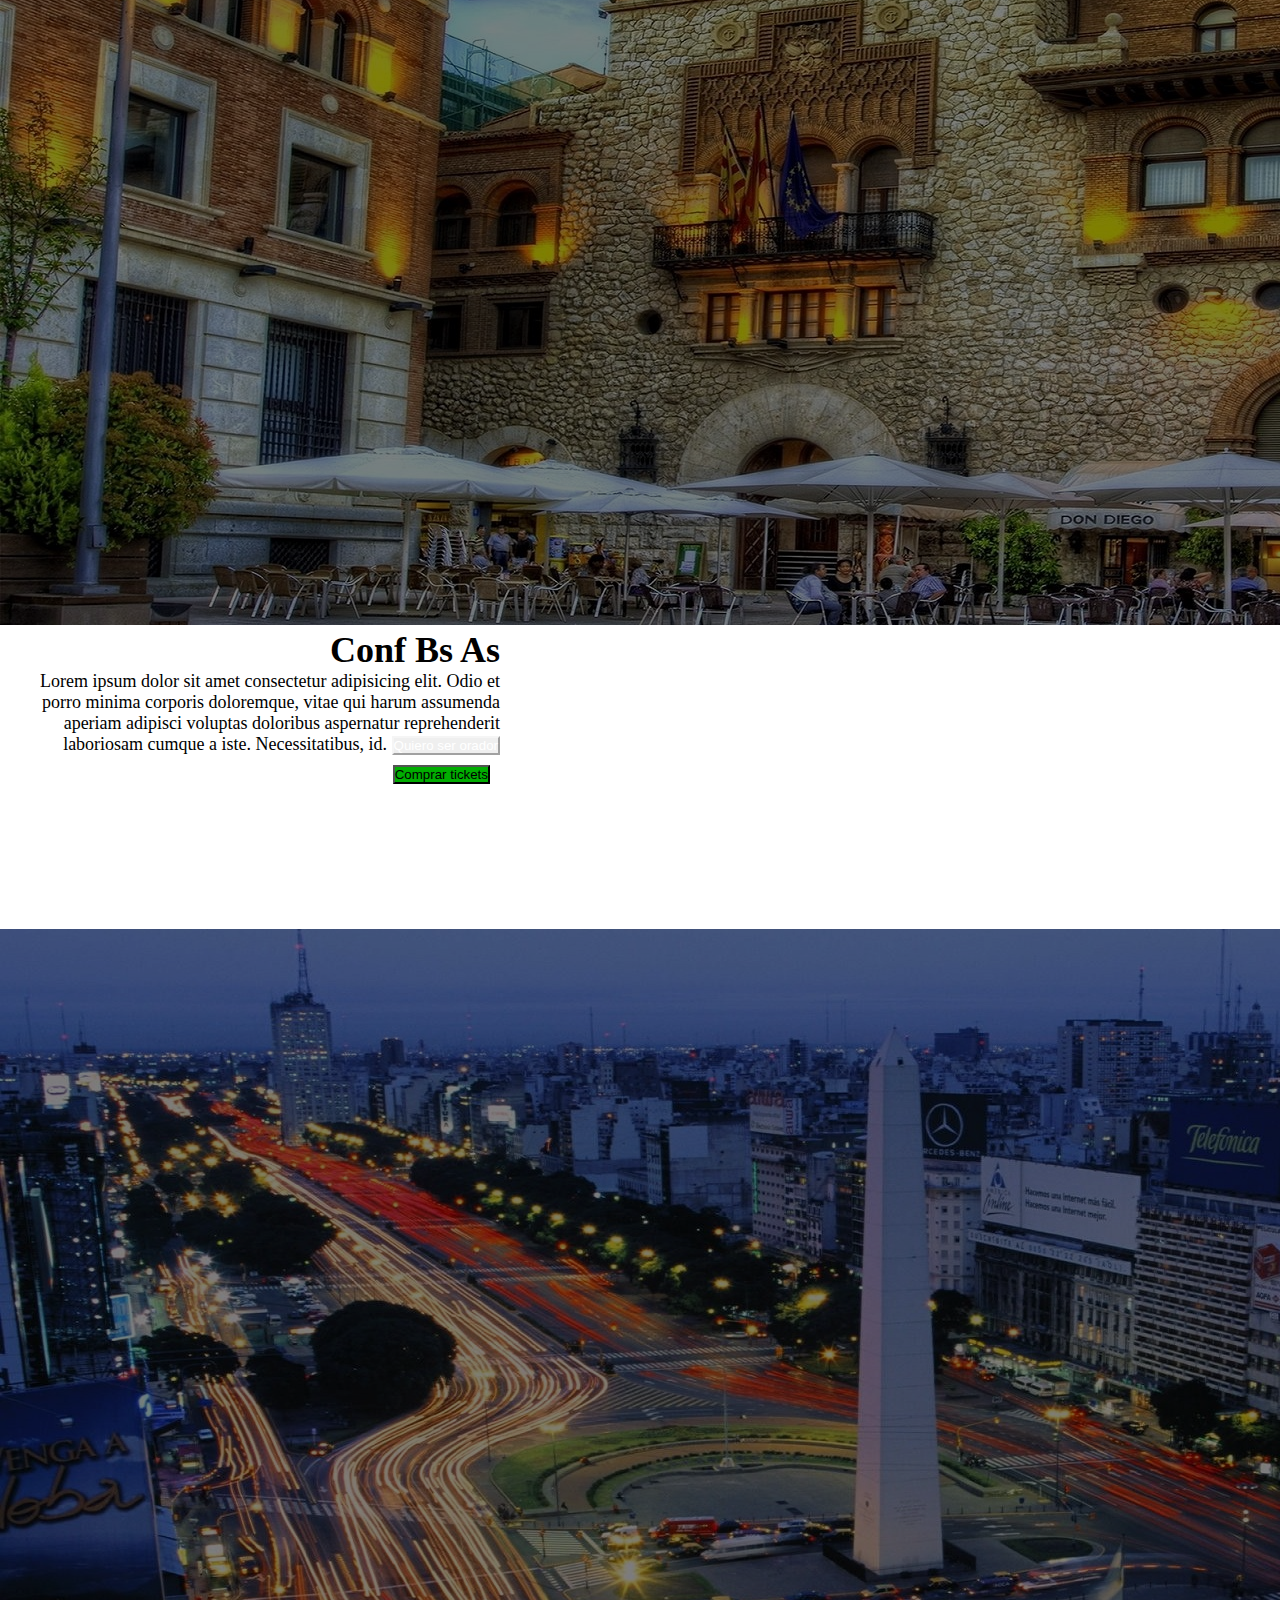
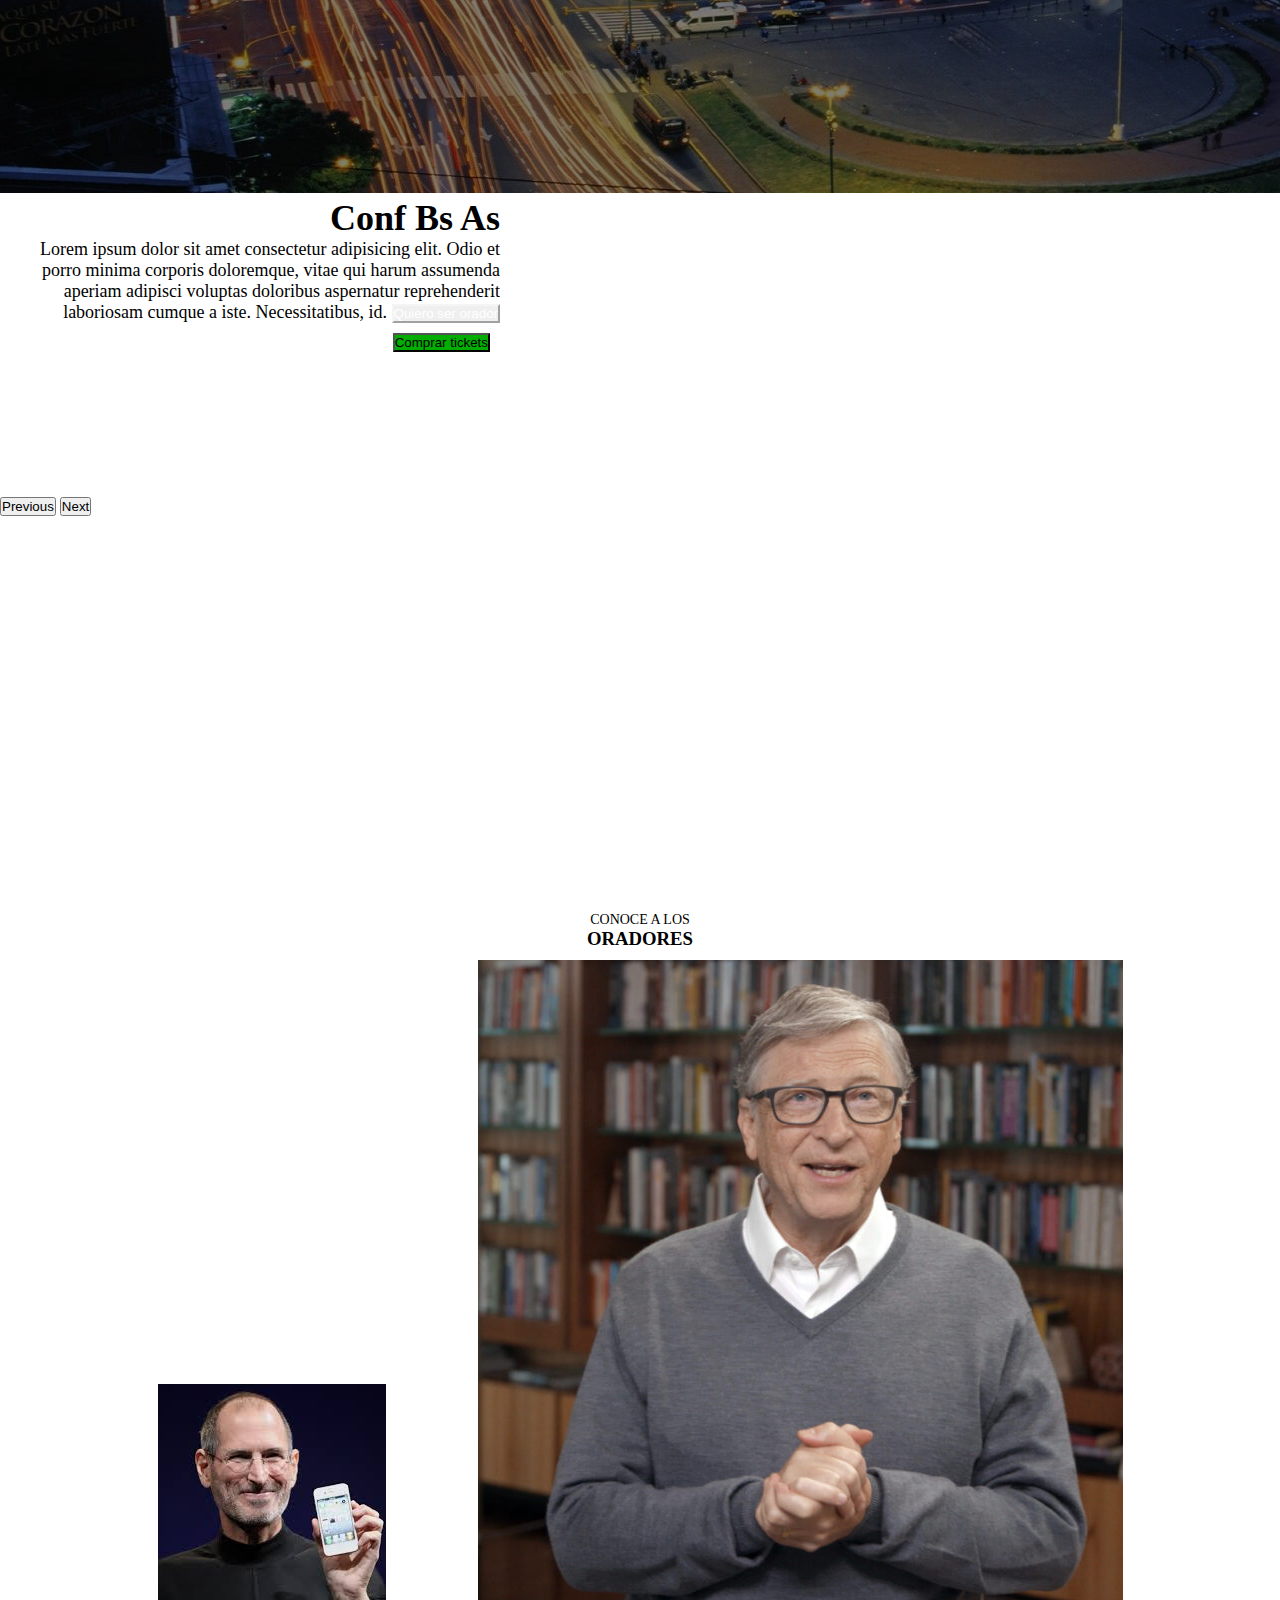
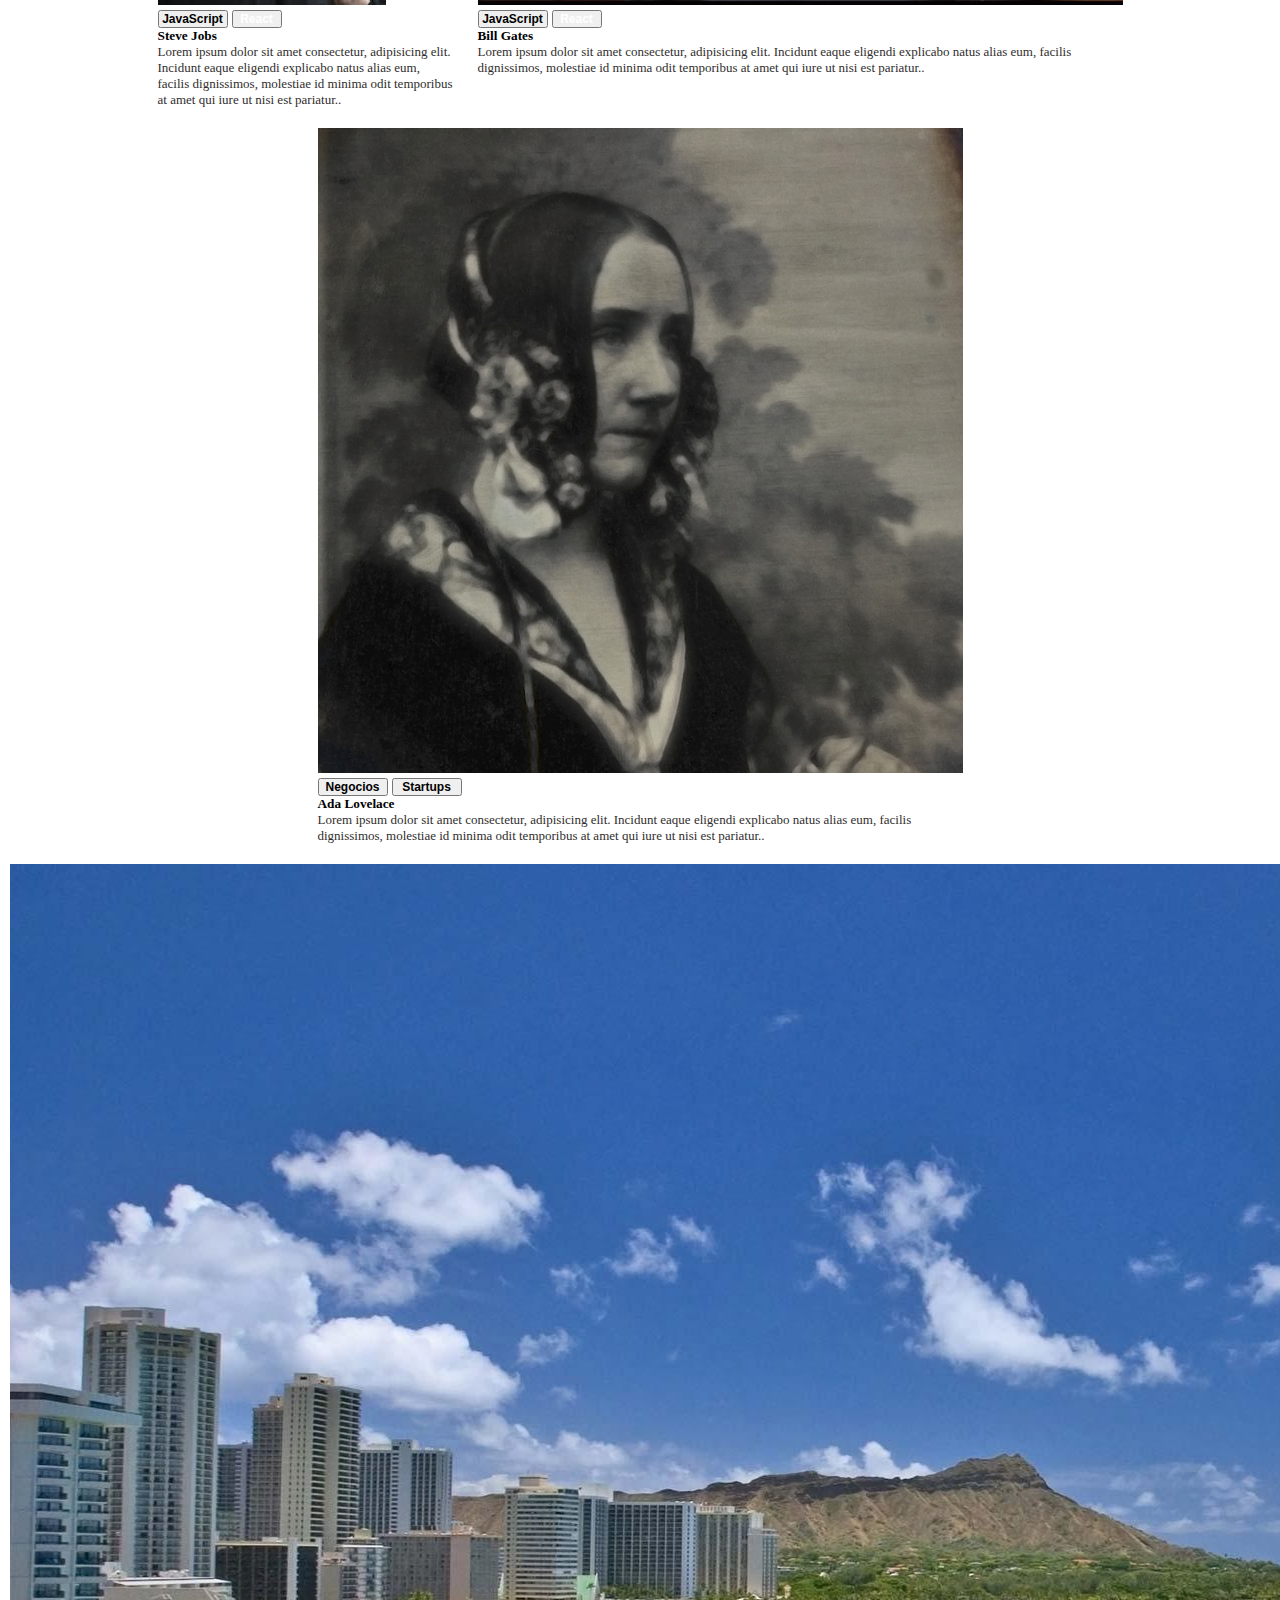
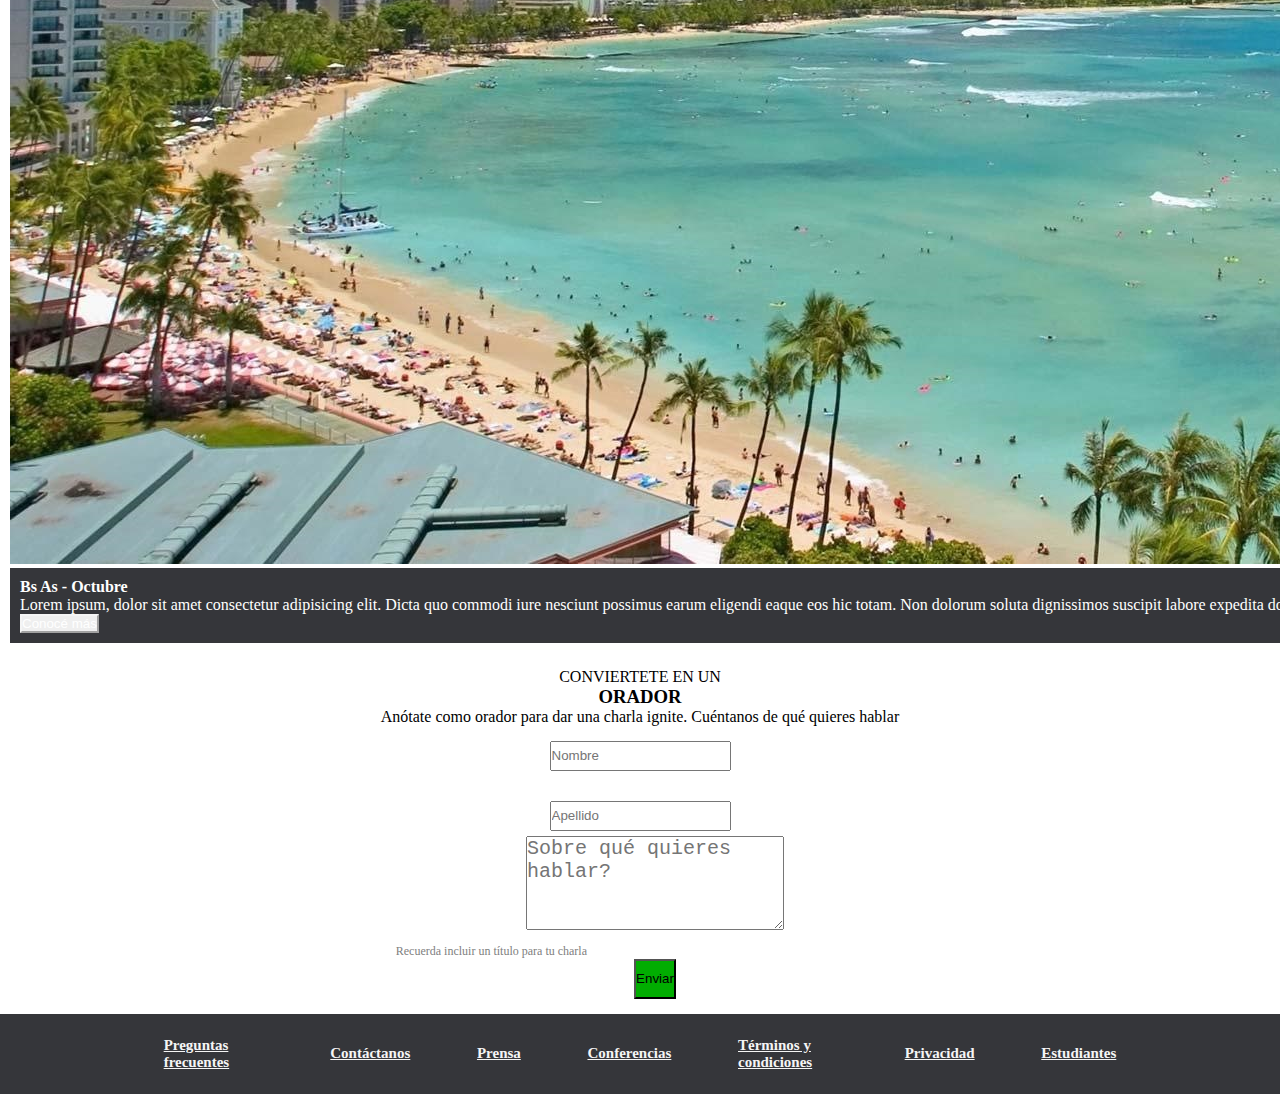
==== commit f0d78d6f: "oradores media query" ====
--- a/index.html
+++ b/index.html
@@ -146,16 +146,18 @@
             </div>
         </section>
 
-        <section class="conoce-mas">
-            <div class="conoce-imagen">
-                <img src="src/imagenes_integrador_front/honolulu - copia.jpg" alt="img-conoce-mas">
-            </div>
-            <div class="conoce-texto">
+        <section class="card mb-3" style="max-width: 100%;">
+            <div class="row g-0">
+            <div class="col-md-6 conoce-imagen">
+                <img class="img-fluid rounded-start" src="src/imagenes_integrador_front/honolulu - copia.jpg" alt="img-conoce-mas">
+            </div>
+            <div class="col-md-6 conoce-texto">
                 <h4>Bs As - Octubre</h4>
                 <p>Lorem ipsum, dolor sit amet consectetur adipisicing elit. Dicta quo commodi iure nesciunt possimus
                     earum eligendi eaque eos hic totam. Non dolorum soluta dignissimos suscipit labore expedita dolor
                     laborum eveniet.</p>
                 <button type="button" class="btn btn-outline-secondary">Conocé más</button>
+            </div>
             </div>
         </section>
 
--- a/style.css
+++ b/style.css
@@ -30,6 +30,10 @@
     align-items: center;
     justify-content: flex-end;
     margin-right: 5%;
+}
+
+.navbar-toggler{
+    border:solid 1px whitesmoke;
 }
 
 @media screen and (max-width: 992px){
@@ -153,20 +157,6 @@
 }
 
 /* MAIN - CONOCE MAS*/
-
-.conoce-mas{
-    display: flex;
-    margin: 0;
-    padding: 0;
-}
-
-.conoce-imagen{
-    max-width: 50%;
-}
-
-.conoce-imagen img{
-    max-width: 100%;
-}
 
 .conoce-texto{
     background: #35363A;
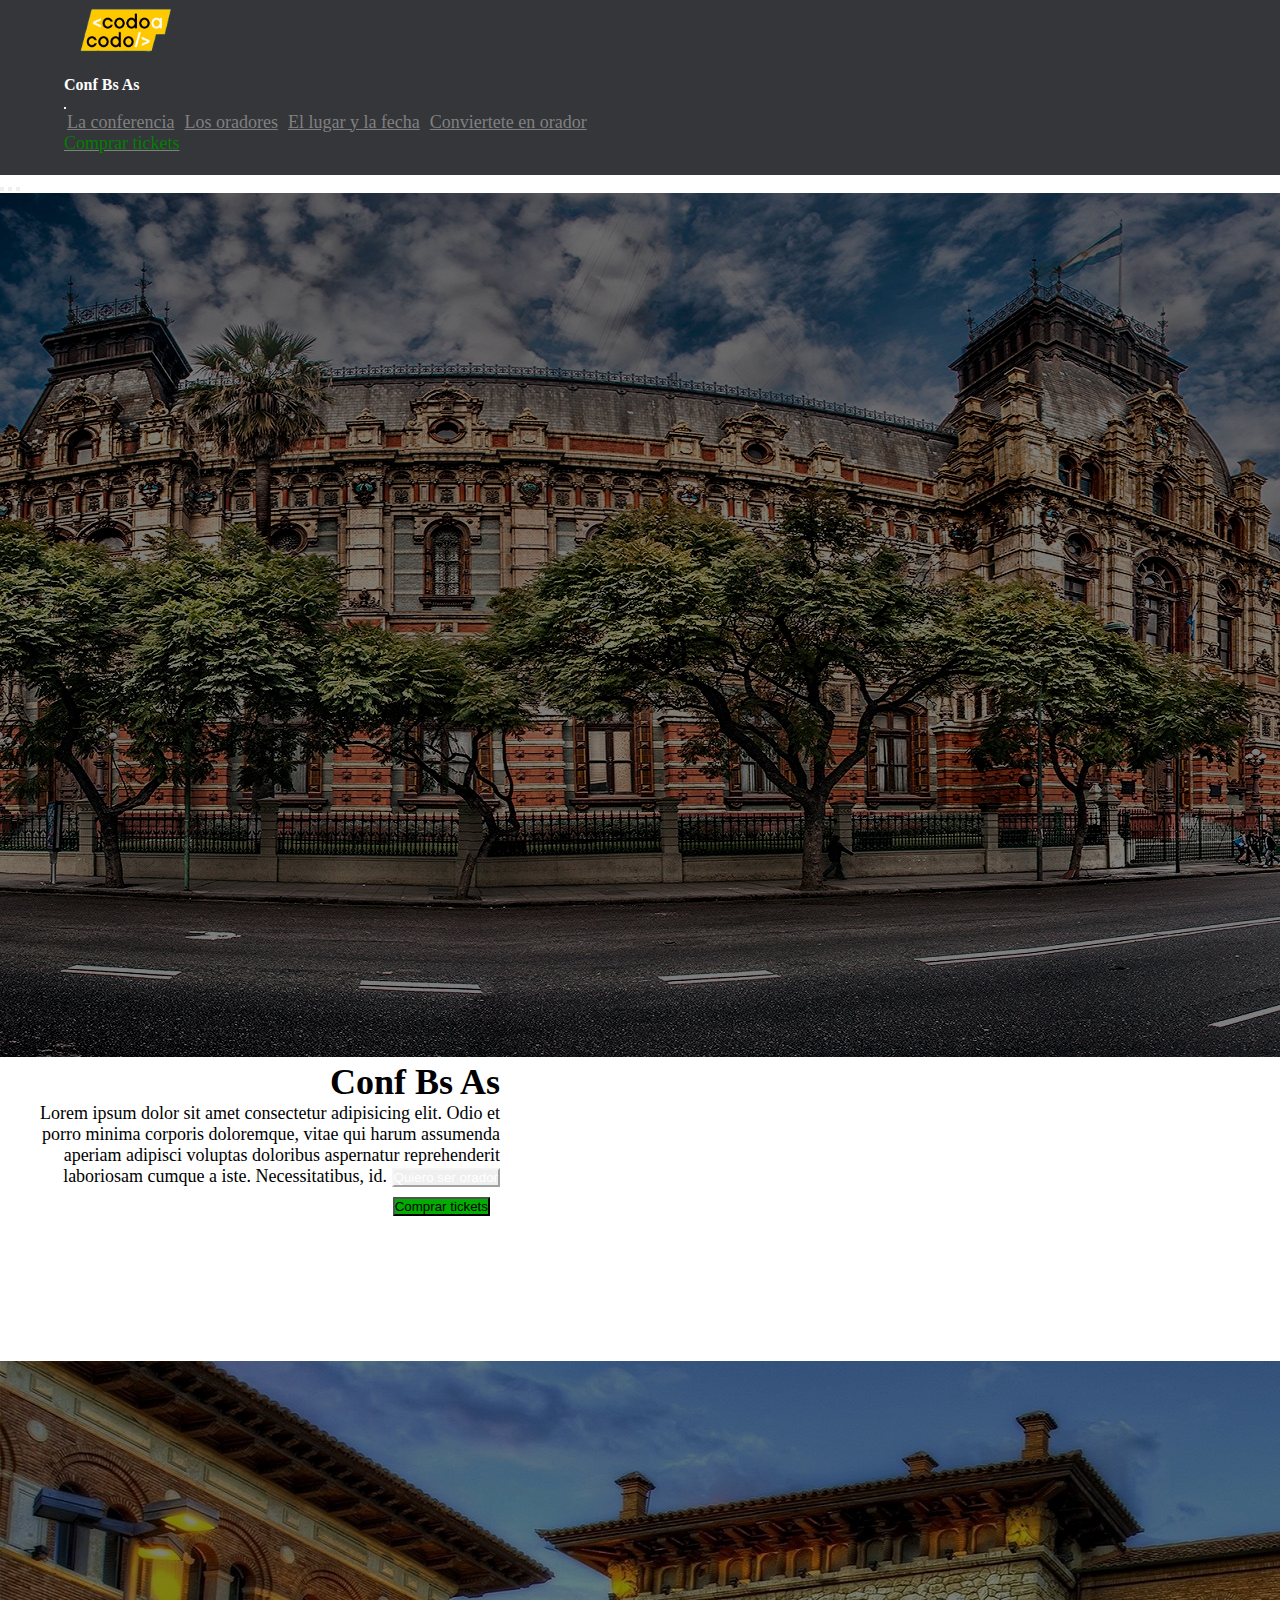
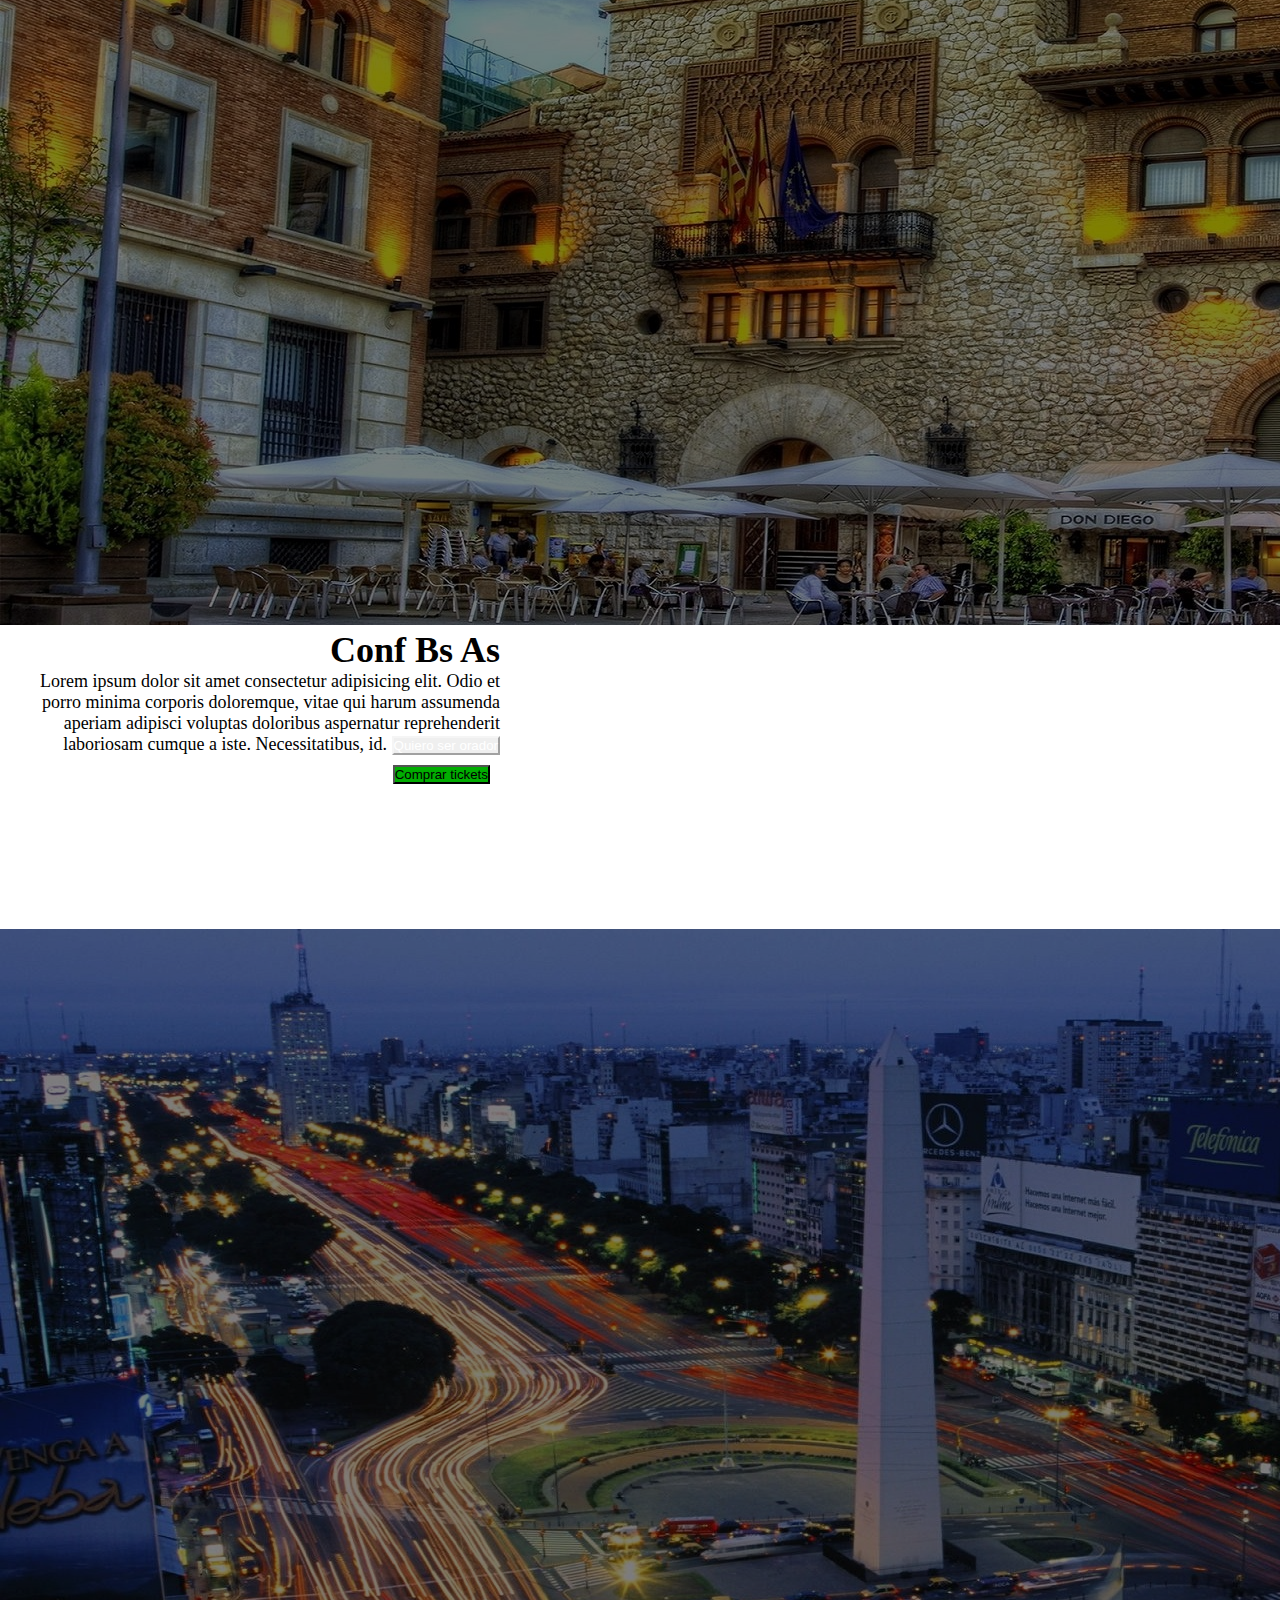
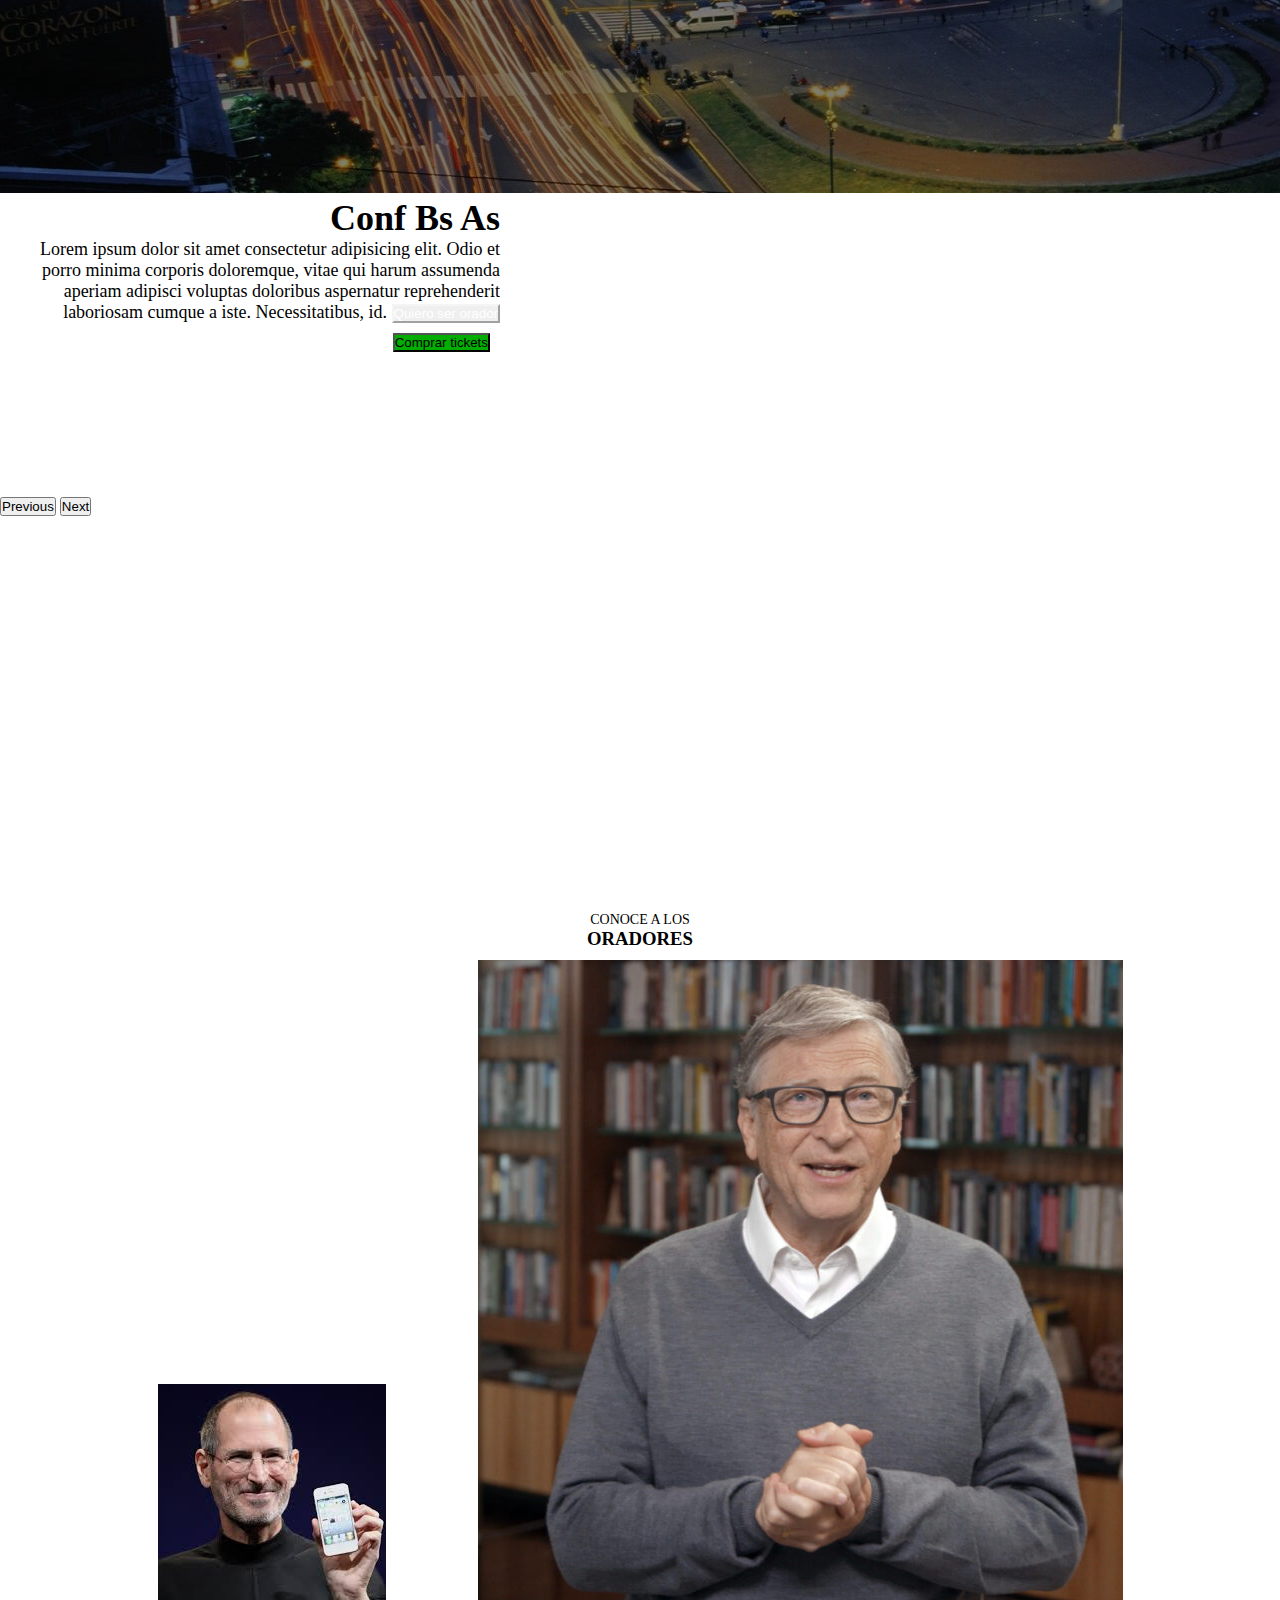
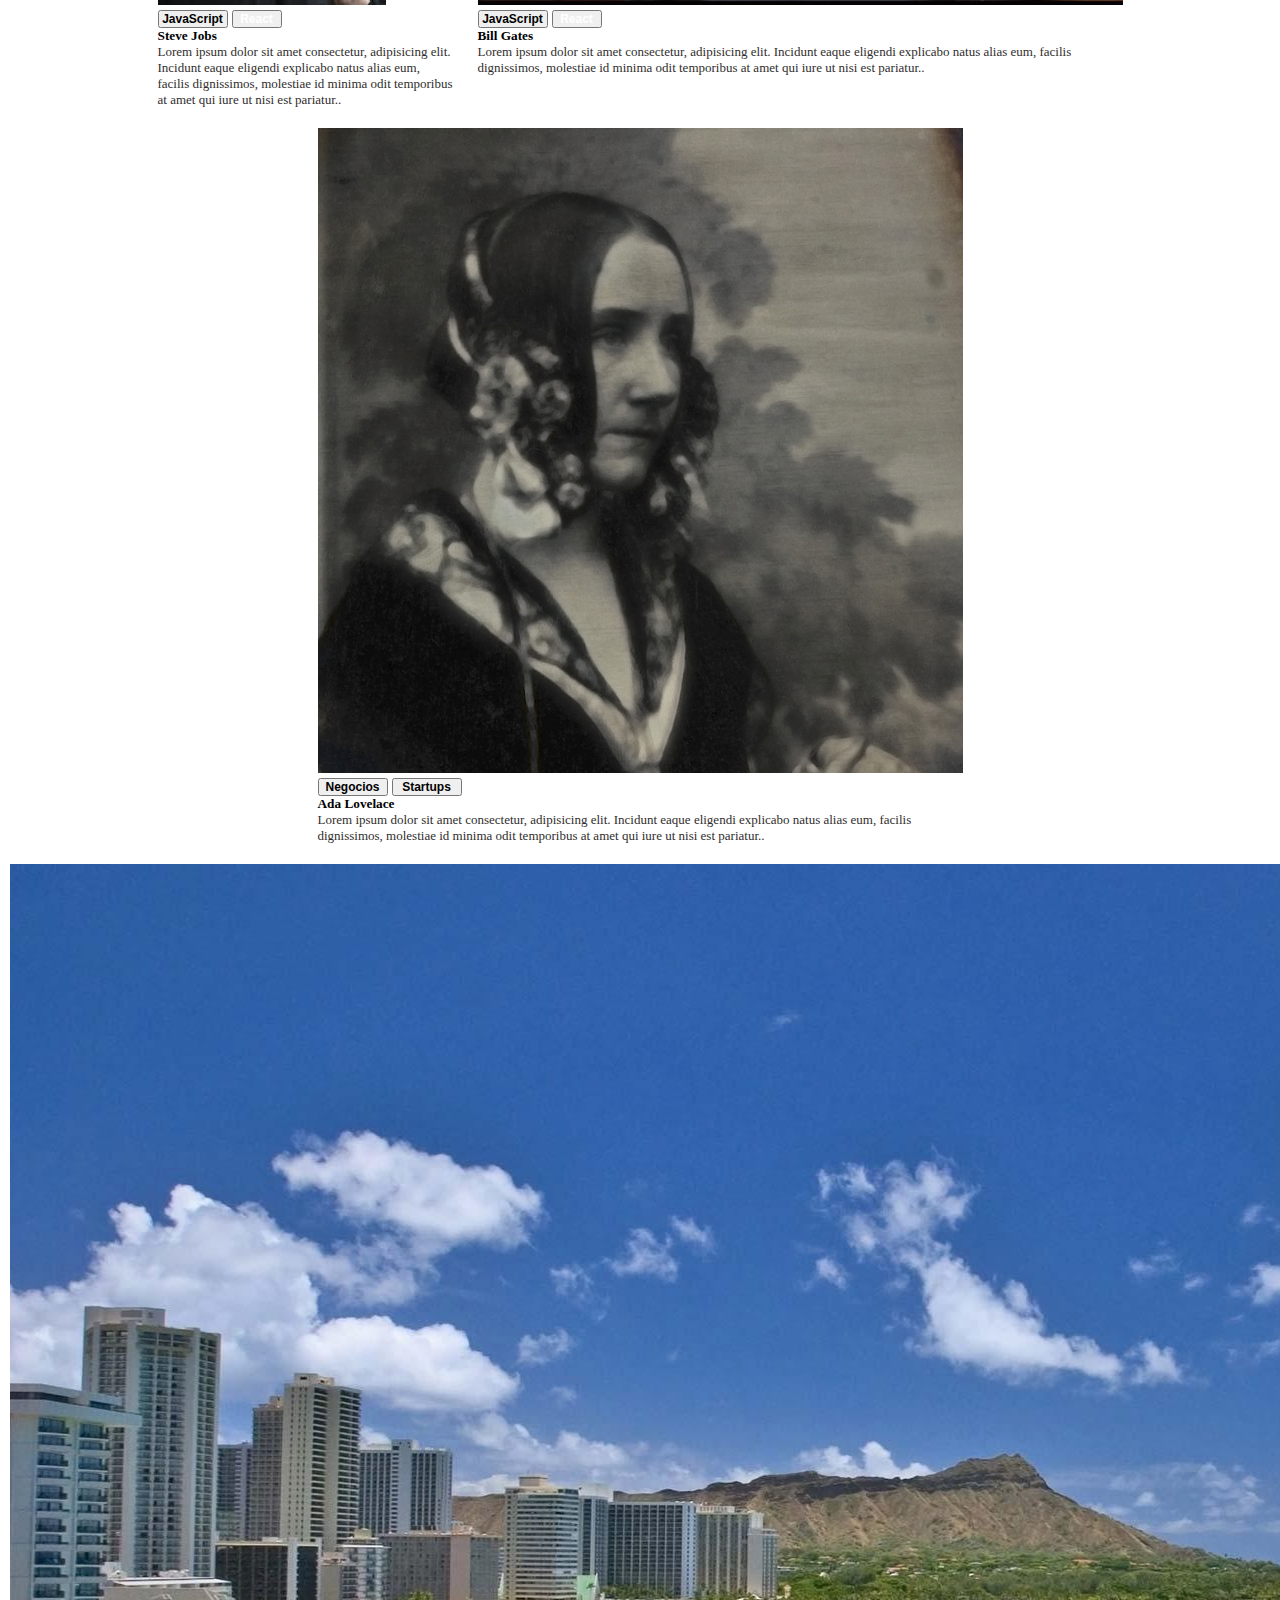
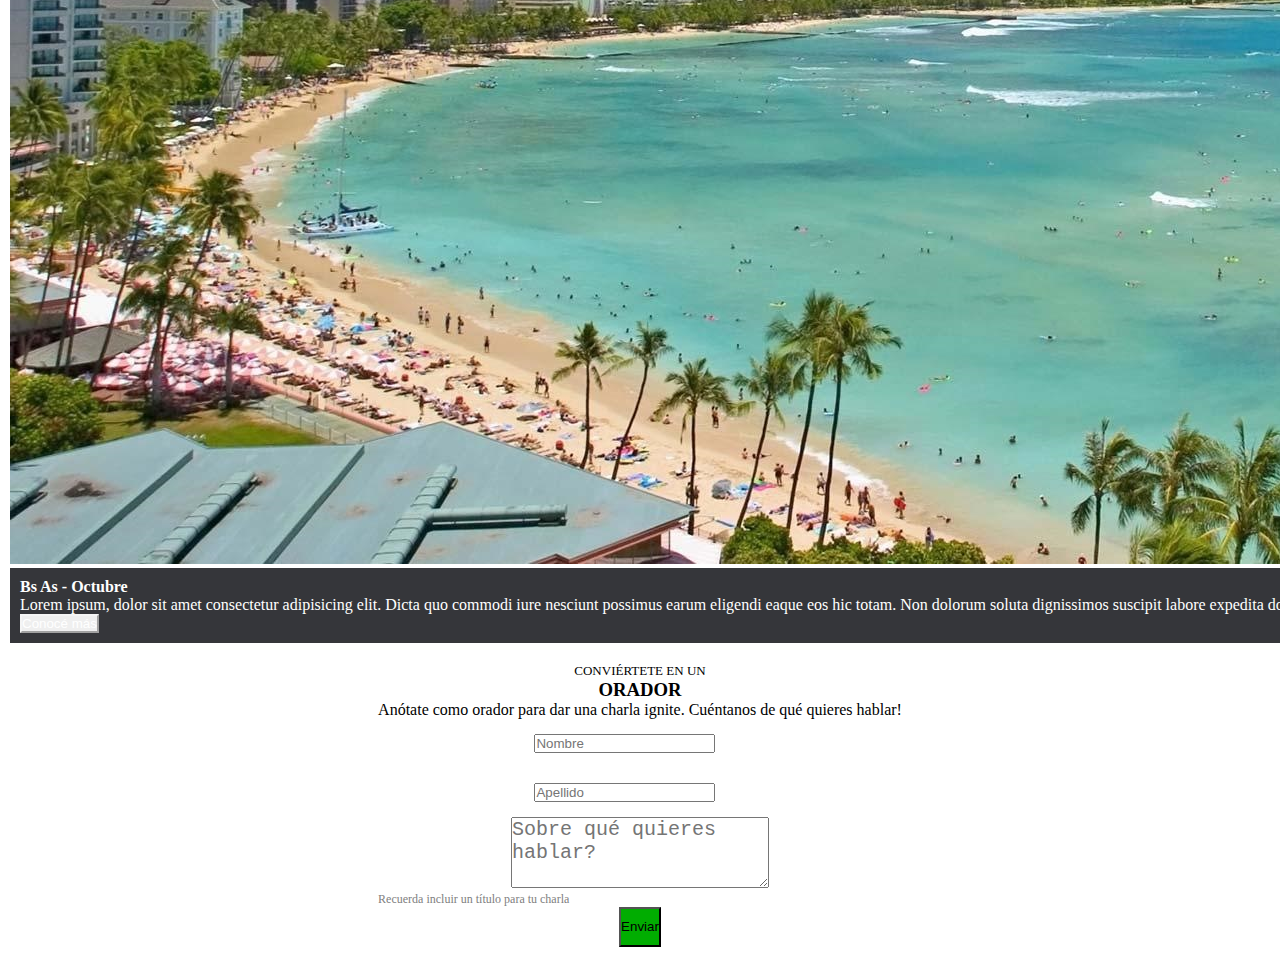
==== commit a15fdd81: "oradores-layout media query" ====
--- a/index.html
+++ b/index.html
@@ -146,60 +146,54 @@
             </div>
         </section>
 
-        <section class="card mb-3" style="max-width: 100%;">
+        <section class="card mb-3 conoce-mas" style="max-width: 100%;">
             <div class="row g-0">
-            <div class="col-md-6 conoce-imagen">
-                <img class="img-fluid rounded-start" src="src/imagenes_integrador_front/honolulu - copia.jpg" alt="img-conoce-mas">
-            </div>
-            <div class="col-md-6 conoce-texto">
-                <h4>Bs As - Octubre</h4>
-                <p>Lorem ipsum, dolor sit amet consectetur adipisicing elit. Dicta quo commodi iure nesciunt possimus
-                    earum eligendi eaque eos hic totam. Non dolorum soluta dignissimos suscipit labore expedita dolor
-                    laborum eveniet.</p>
-                <button type="button" class="btn btn-outline-secondary">Conocé más</button>
-            </div>
-            </div>
-        </section>
-
-        <section class="oradores-layout">
-            <div>
-                <span>CONVIERTETE EN UN</span>
+                <div class="col-md-6 conoce-imagen">
+                    <img class="img-fluid rounded-start" src="src/imagenes_integrador_front/honolulu - copia.jpg"
+                        alt="img-conoce-mas">
+                </div>
+                <div class="col-md-6 conoce-texto">
+                    <h4>Bs As - Octubre</h4>
+                    <p>Lorem ipsum, dolor sit amet consectetur adipisicing elit. Dicta quo commodi iure nesciunt
+                        possimus
+                        earum eligendi eaque eos hic totam. Non dolorum soluta dignissimos suscipit labore expedita
+                        dolor
+                        laborum eveniet.</p>
+                    <button type="button" class="btn btn-outline-secondary">Conocé más</button>
+                </div>
+            </div>
+        </section>
+
+        <section class="oradores-layout container-fluid">
+            <div class="oradores-titulo">
+                <p>CONVIÉRTETE EN UN</p>
                 <h3>ORADOR</h3>
-                <span>Anótate como orador para dar una charla ignite. Cuéntanos de qué quieres hablar</span>
-            </div>
-            <form class="row g-3">
-                <div class="col-md-6">
-                    <input type="text" class="form-control" id="inputEmail4" placeholder="Nombre" style="height: 30px;">
-                </div>
-                <div class="col-md-6">
-                    <input type="text" class="form-control" id="inputPassword4" placeholder="Apellido"
-                        style="height: 30px;">
-                </div>
-                <div class="col-12">
-                    <textarea type="text" class="form-control" id="inputAddress" placeholder="Sobre qué quieres hablar?"
-                        rows="4"></textarea>
+            </div>
+            <div class="row">
+                <p>Anótate como orador para dar una charla ignite. Cuéntanos de qué quieres hablar!</p>
+                <div class="col-md-6 datos-layout">
+                    <input type="text" class="form-control" placeholder="Nombre" aria-label="First name">
+                </div>
+                <div class="col-md-6 datos-layout">
+                    <input type="text" class="form-control" placeholder="Apellido" aria-label="Last name">
+                </div>
+            </div>
+            <div class="row">
+                <div class="col-md-12">
+                    <div><textarea type="text" class="form-control" id="inputAddress"
+                            placeholder="Sobre qué quieres hablar?" rows="3"></textarea></div>
                     <p>Recuerda incluir un título para tu charla</p>
                 </div>
-                <div class="col-12">
+                <div class="col-md-12">
                     <div class="d-grid gap-2">
                         <button class="btn btn-success" type="button">Enviar</button>
                     </div>
                 </div>
-            </form>
+            </div>
         </section>
     </main>
 
-    <footer>
-        <div class="pie-pagina">
-            <a class="nav-link" href="#"><b>Preguntas frecuentes</b></a>
-            <a class="nav-link" href="#"><b>Contáctanos</b></a>
-            <a class="nav-link" href="#"><b>Prensa</b></a>
-            <a class="nav-link" href="#"><b>Conferencias</b></a>
-            <a class="nav-link" href="#"><b>Términos y condiciones</b></a>
-            <a class="nav-link" href="#"><b>Privacidad</b></a>
-            <a class="nav-link" href="#"><b>Estudiantes</b></a>
-        </div>
-    </footer>
+
 
     <script src="https://cdn.jsdelivr.net/npm/bootstrap@5.3.0-alpha3/dist/js/bootstrap.bundle.min.js"
         integrity="sha384-ENjdO4Dr2bkBIFxQpeoTz1HIcje39Wm4jDKdf19U8gI4ddQ3GYNS7NTKfAdVQSZe"
--- a/style.css
+++ b/style.css
@@ -166,11 +166,15 @@
 
 /* MAIN ORADORES-LAYOUT */
 
+.oradores-titulo p{
+    font-size: 13px;
+}
+
 .oradores-layout{
     justify-content: center;
     align-items: center;
     text-align: center;
-    margin-top: 15px;
+    margin-top: 10px;
     display: grid;
 }
 
@@ -178,20 +182,29 @@
     margin: 15px;
 }
 
-.col-12 textarea{
-    transform: translateX(15px) translateY(-10px);
+.datos-layout {
+    right: 5%;
+    transform: translateX(-15px);
+}
+
+@media (min-width: 768px){
+.col-md-6 .datos-layout {
+    
+    transform: translateX(-13px);
+}
+}
+
+.col-md-12 textarea{
     font-size: 20px;
     
 }
-.col-12 p{
+.col-md-12 p{
     text-align: start;
-    margin-left: 15px;
     font-size: 12px;
     color: grey;
 }
 
 .d-grid button{
-    transform: translateX(15px);
     background: rgb(1, 173, 1);
     margin-bottom: 15px;
     height: 40px;
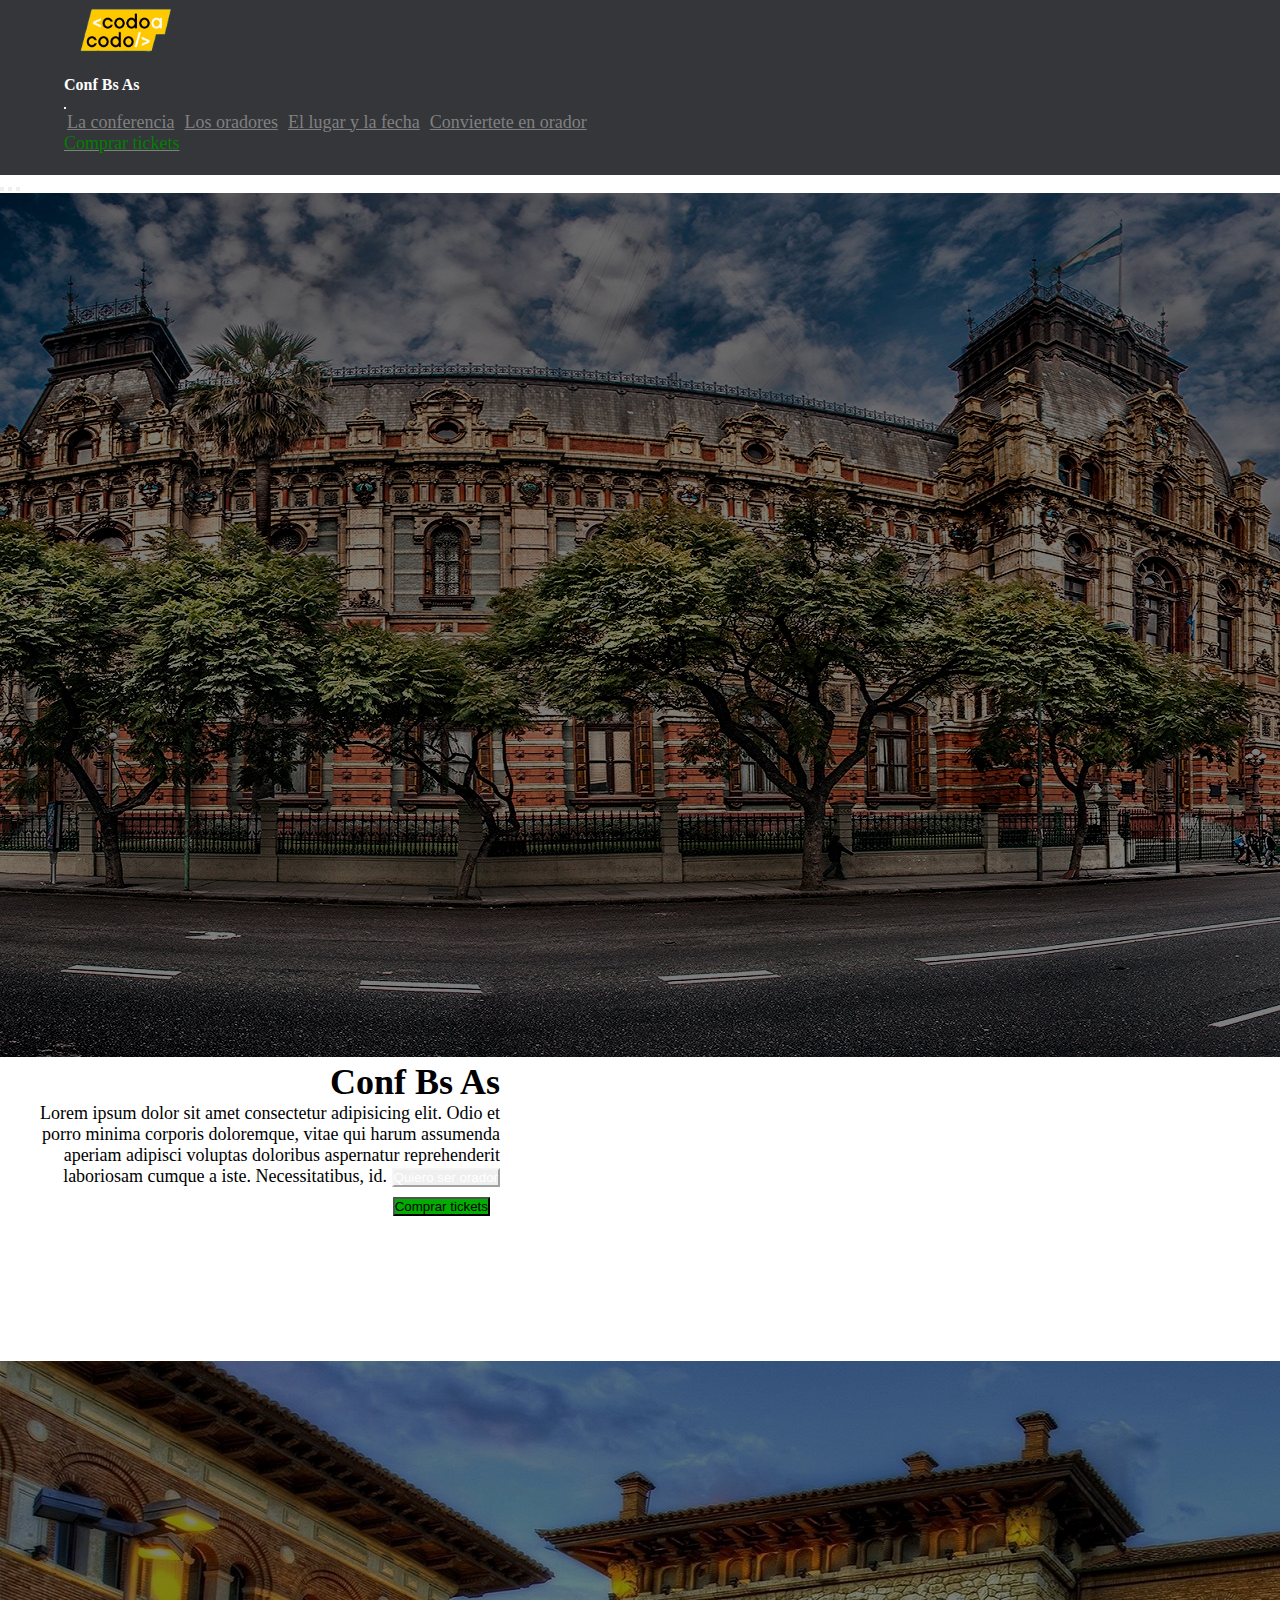
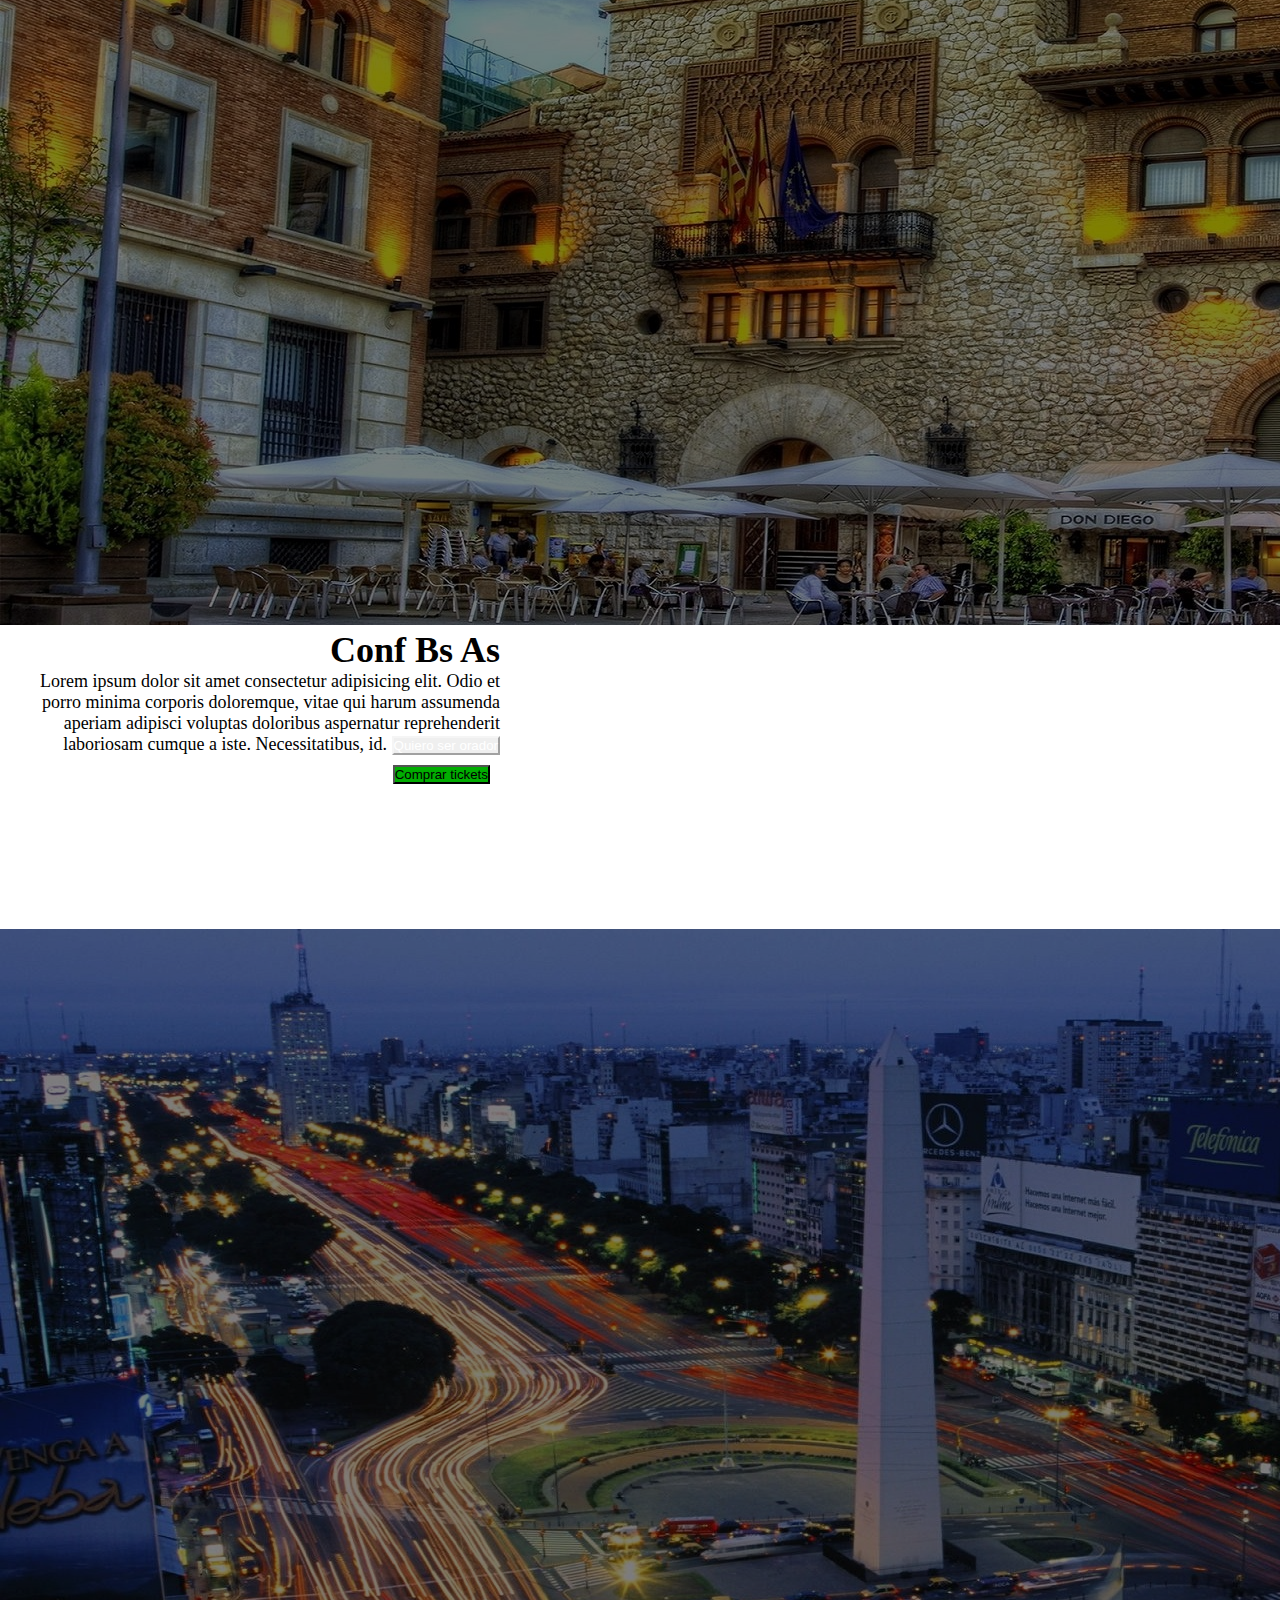
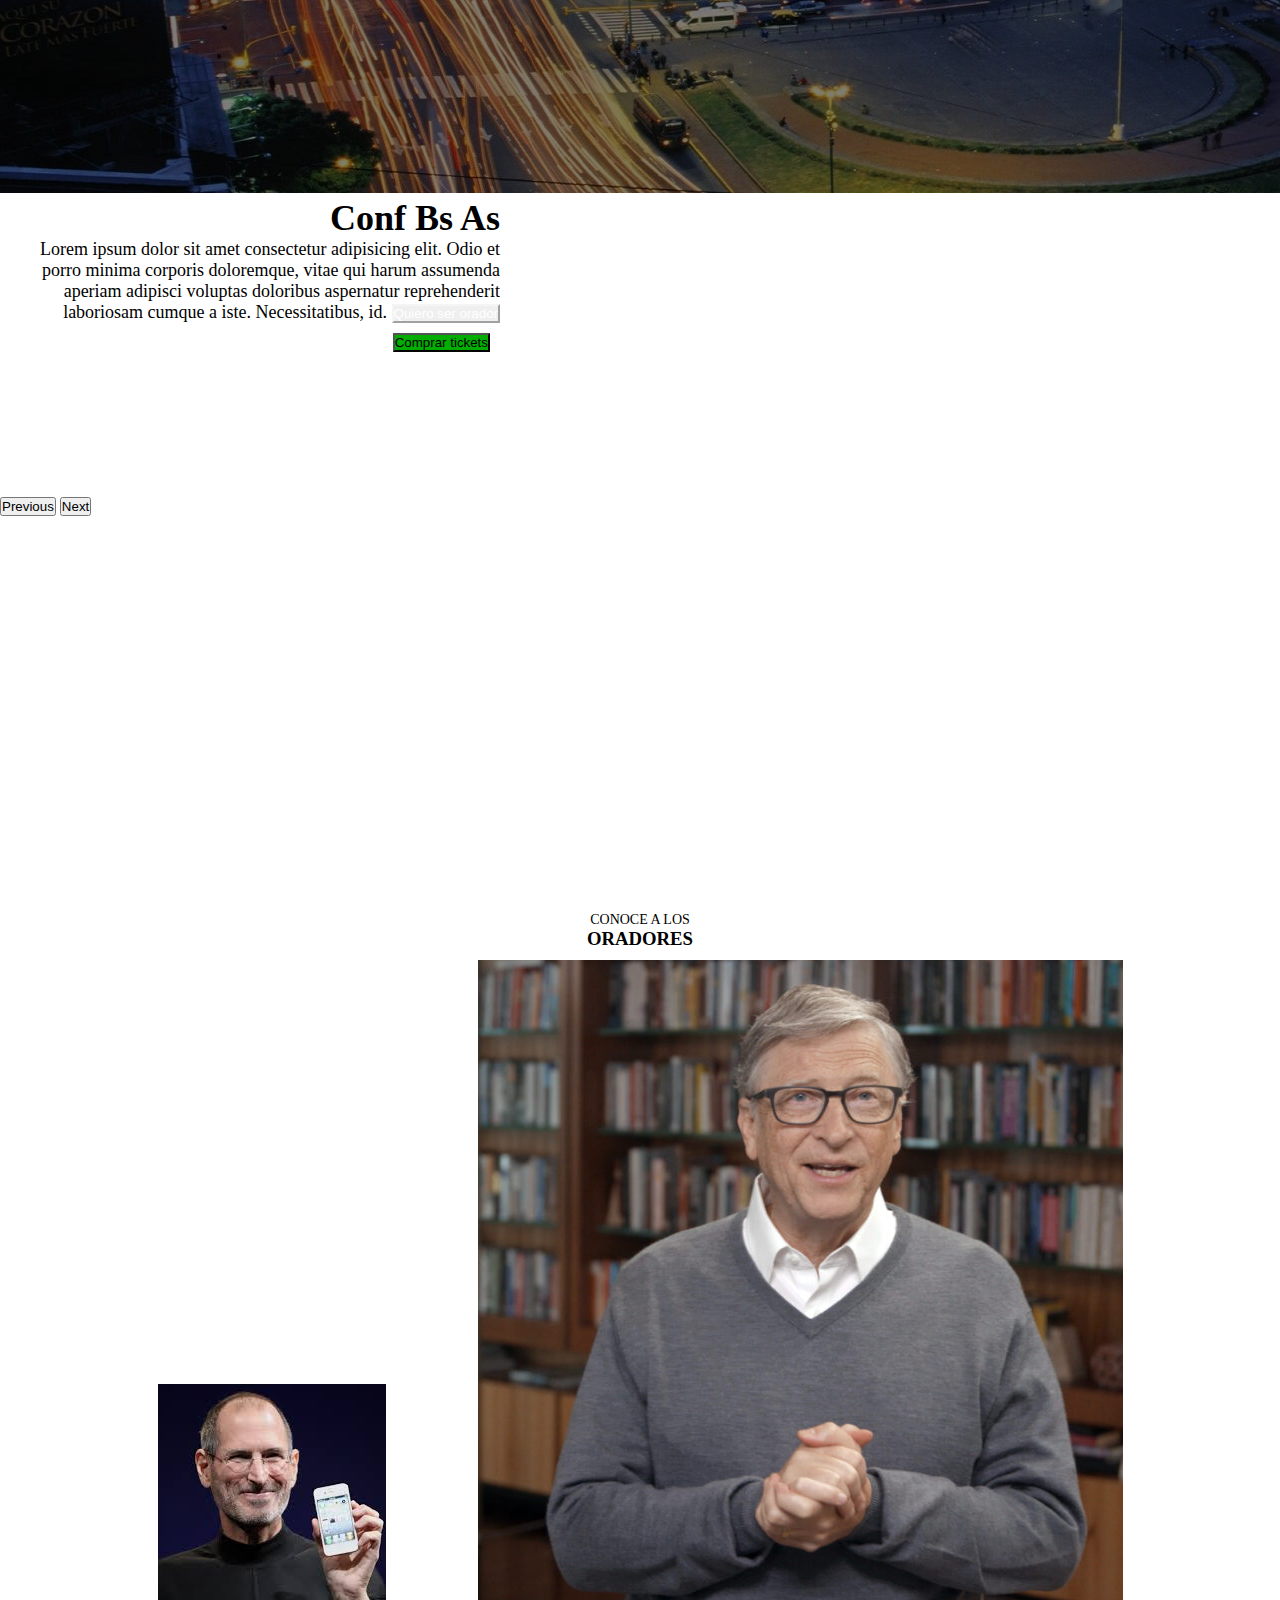
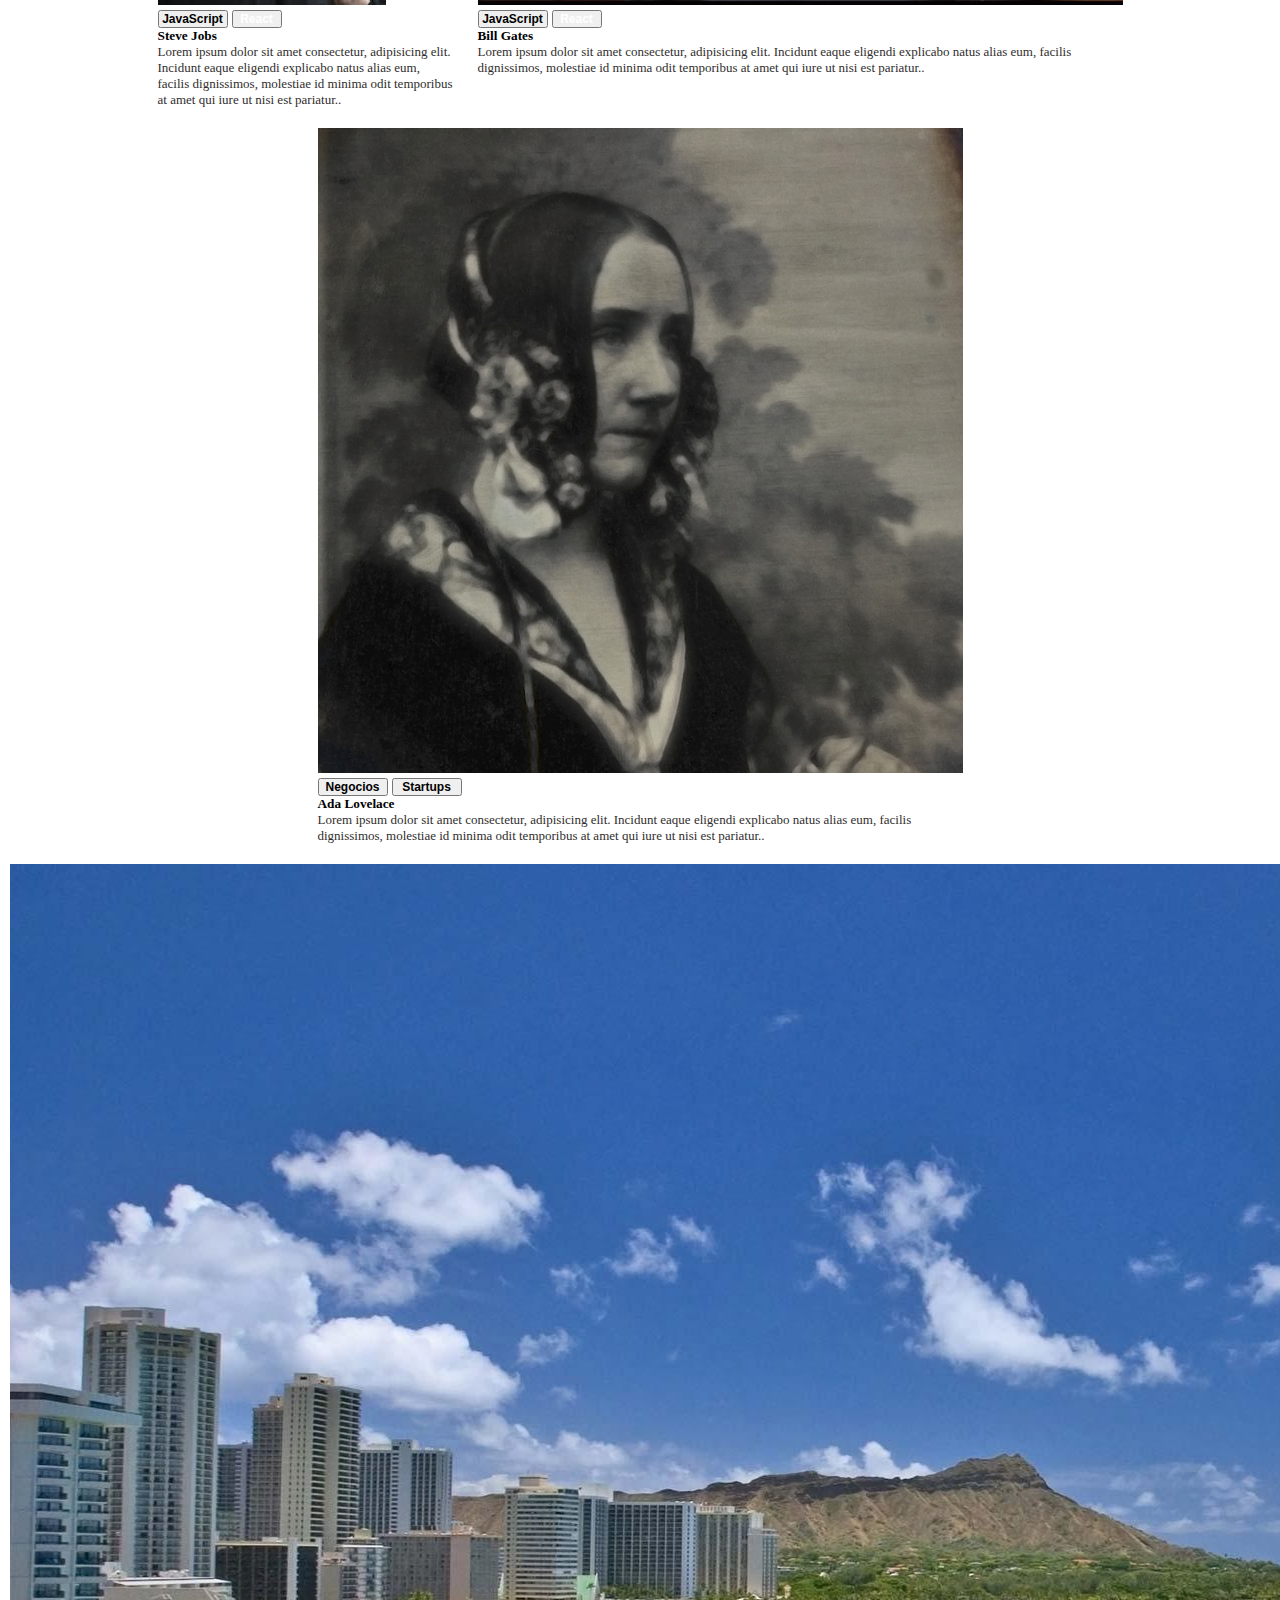
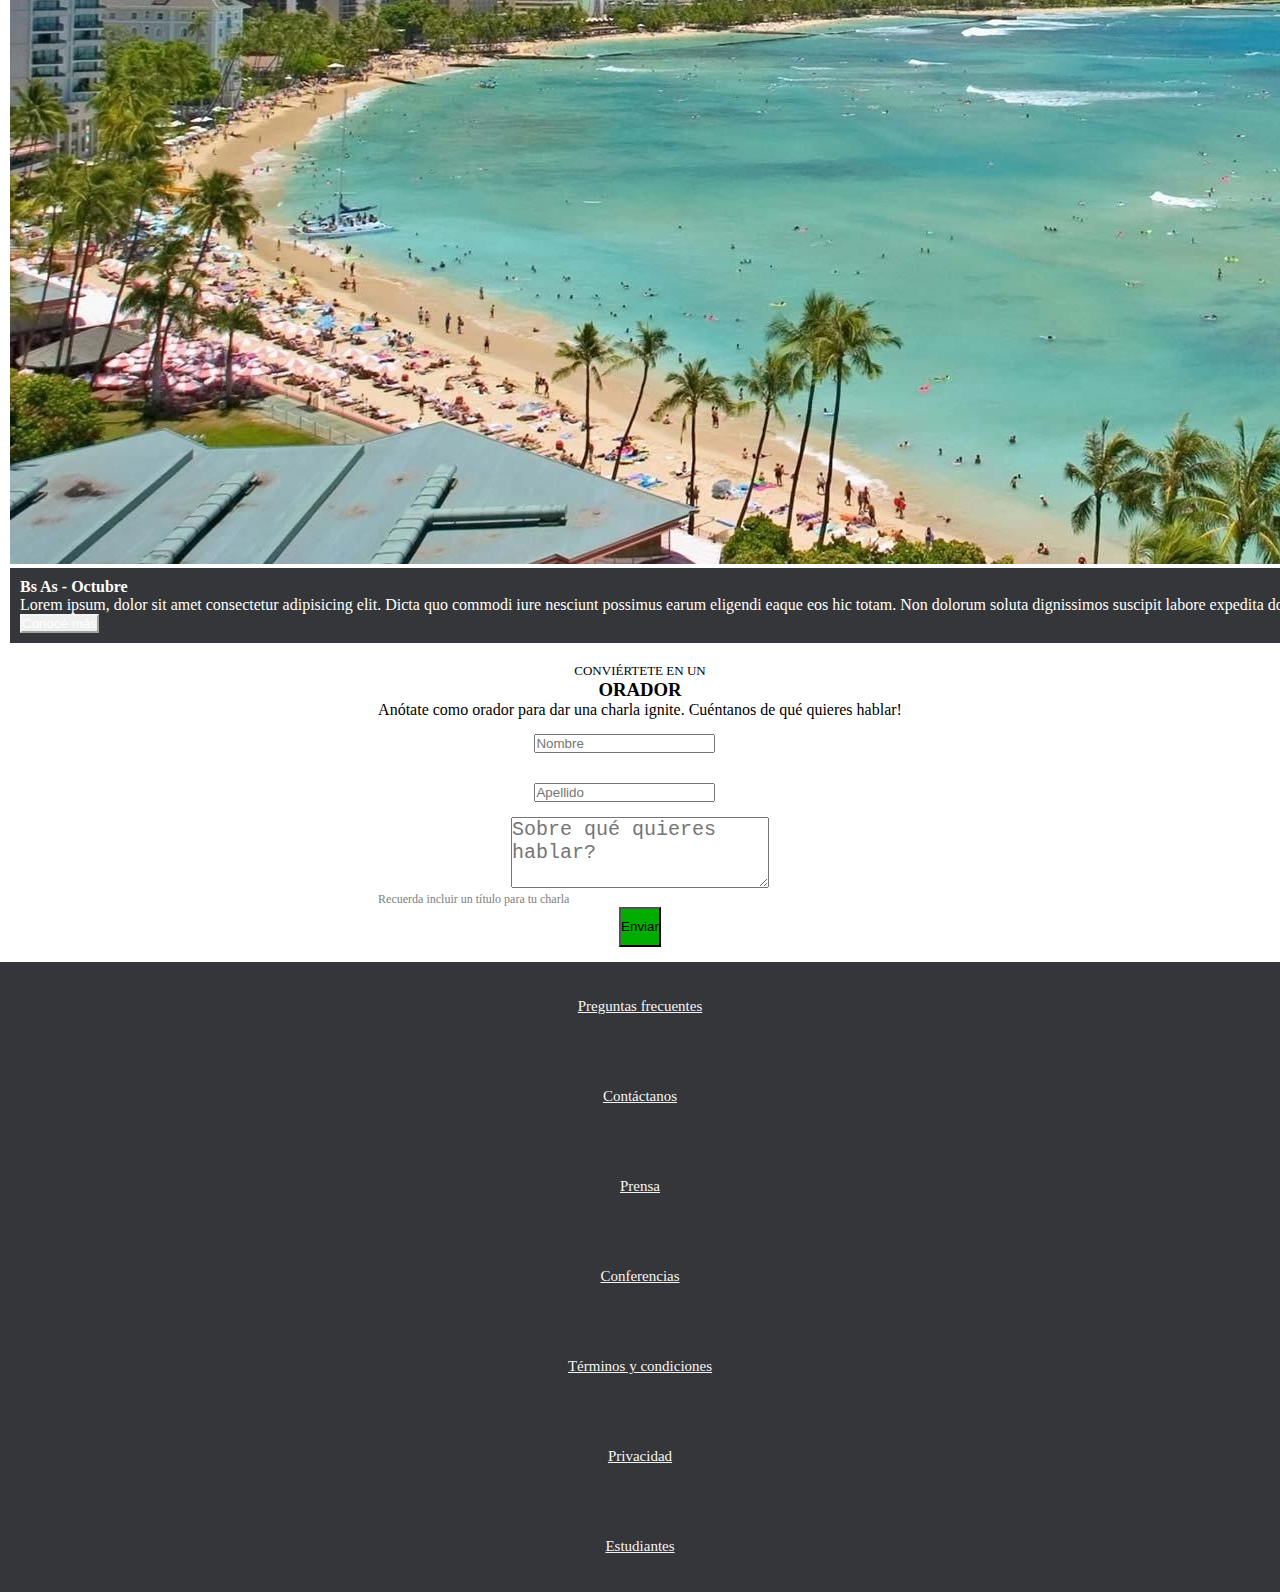
==== commit 5bd419d3: "footer creacion-estilos" ====
--- a/index.html
+++ b/index.html
@@ -193,7 +193,31 @@
         </section>
     </main>
 
-
+    <footer>
+        <ul class="nav justify-content-center">
+            <li class="nav-item item-footer">
+              <a class="nav-link" href="#">Preguntas frecuentes</a>
+            </li>
+            <li class="nav-item item-footer">
+              <a class="nav-link" href="#">Contáctanos</a>
+            </li>
+            <li class="nav-item item-footer">
+              <a class="nav-link" href="#">Prensa</a>
+            </li>
+            <li class="nav-item item-footer">
+              <a class="nav-link" href="#">Conferencias</a>
+            </li>
+            <li class="nav-item item-footer">
+                <a class="nav-link" href="#">Términos y condiciones</a>
+              </li>
+            <li class="nav-item item-footer">
+                <a class="nav-link" href="#">Privacidad</a>
+            </li>
+            <li class="nav-item item-footer">
+                <a class="nav-link" href="#">Estudiantes</a>
+              </li>
+          </ul>
+    </footer>
 
     <script src="https://cdn.jsdelivr.net/npm/bootstrap@5.3.0-alpha3/dist/js/bootstrap.bundle.min.js"
         integrity="sha384-ENjdO4Dr2bkBIFxQpeoTz1HIcje39Wm4jDKdf19U8gI4ddQ3GYNS7NTKfAdVQSZe"
--- a/style.css
+++ b/style.css
@@ -198,6 +198,7 @@
     font-size: 20px;
     
 }
+
 .col-md-12 p{
     text-align: start;
     font-size: 12px;
@@ -220,28 +221,30 @@
 }
 
 /* FOOTER */
+
+
 footer{
     background: #35363A;
 }
-.pie-pagina{
+.item-footer{
     display: flex;
     align-items: center;
     justify-content: space-evenly;
-    text-align: start;
-    height: 80px;
-    padding-left: 100px;
-    padding-right: 100px;
-}
-
-.pie-pagina .nav-link{
+    text-align: center;
+    height: 90px;
+    
+}
+
+.item-footer .nav-link{
     font-size: 15px;
-    max-width: 100px;
+    max-width: 150px;
     color: whitesmoke;
 }
 
-.pie-pagina .nav-link:hover{
+.item-footer .nav-link:hover{
     color: grey;
 }
 
 
 
+
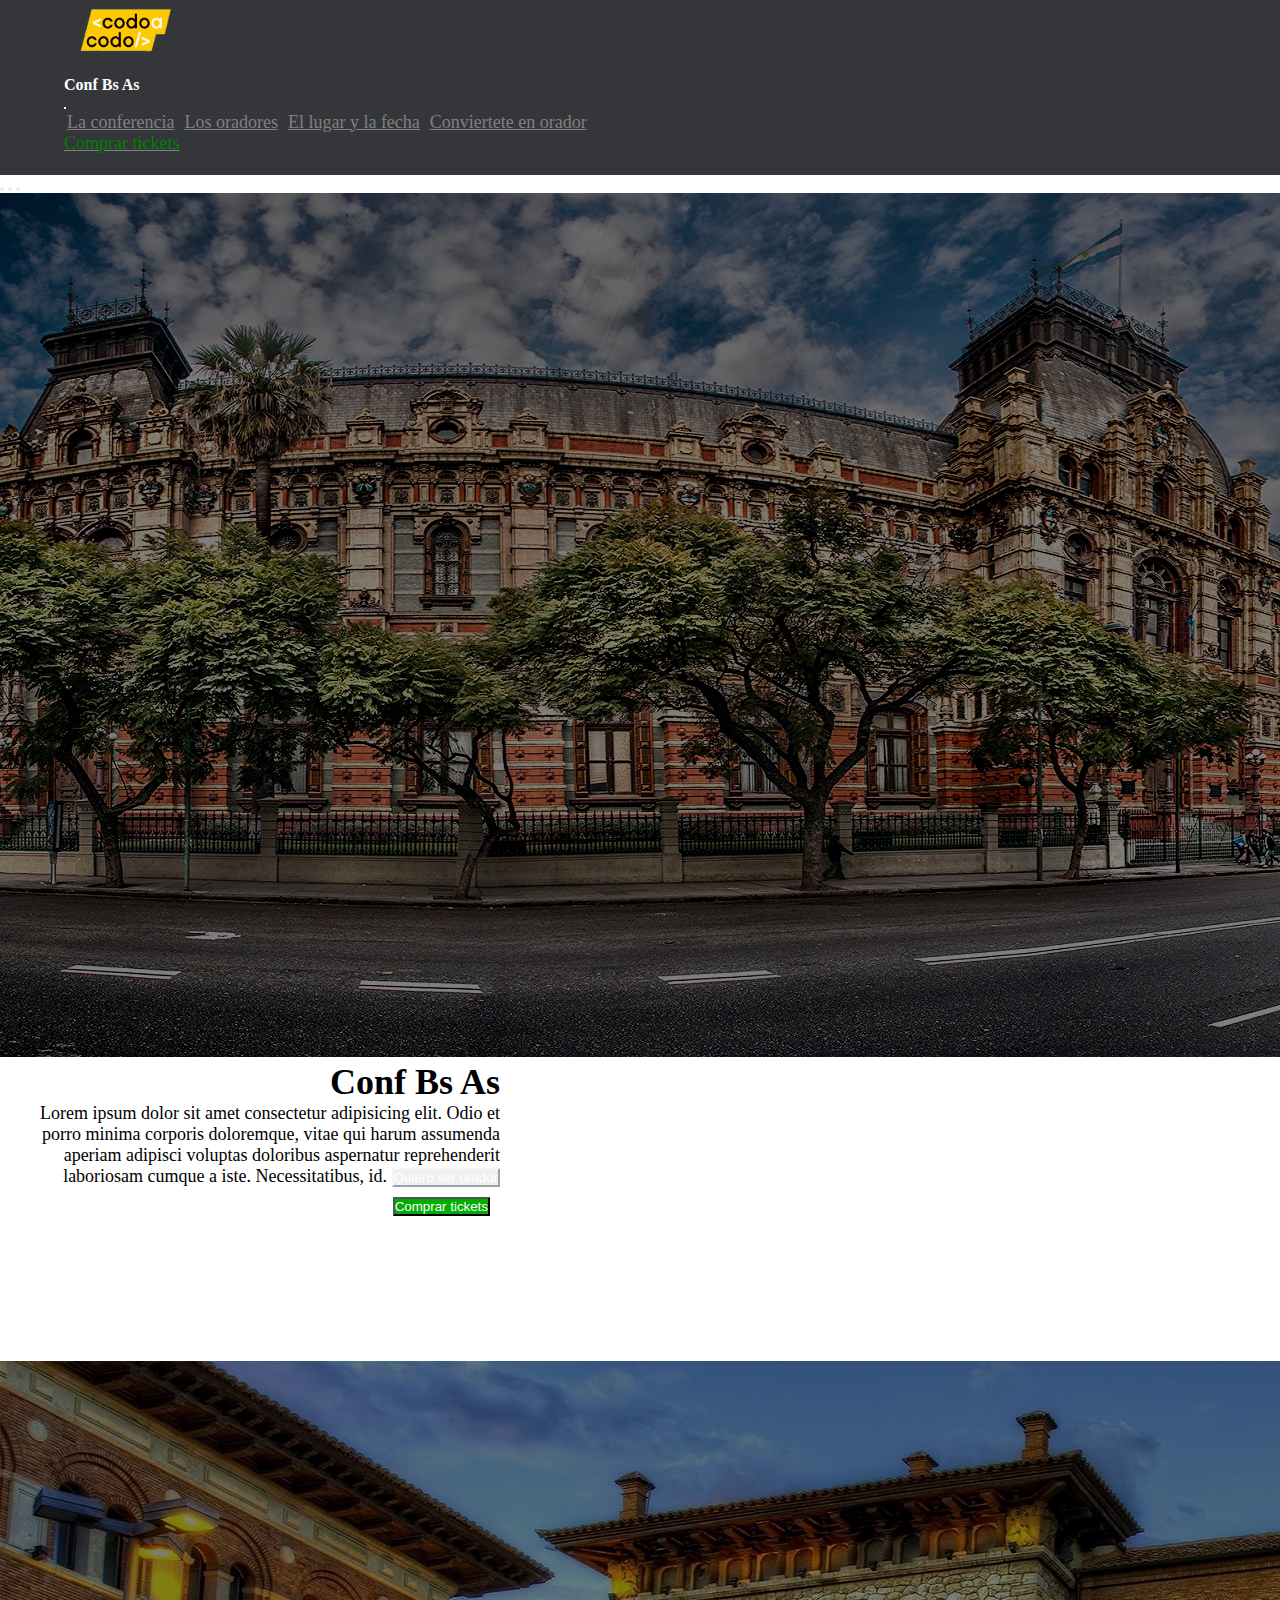
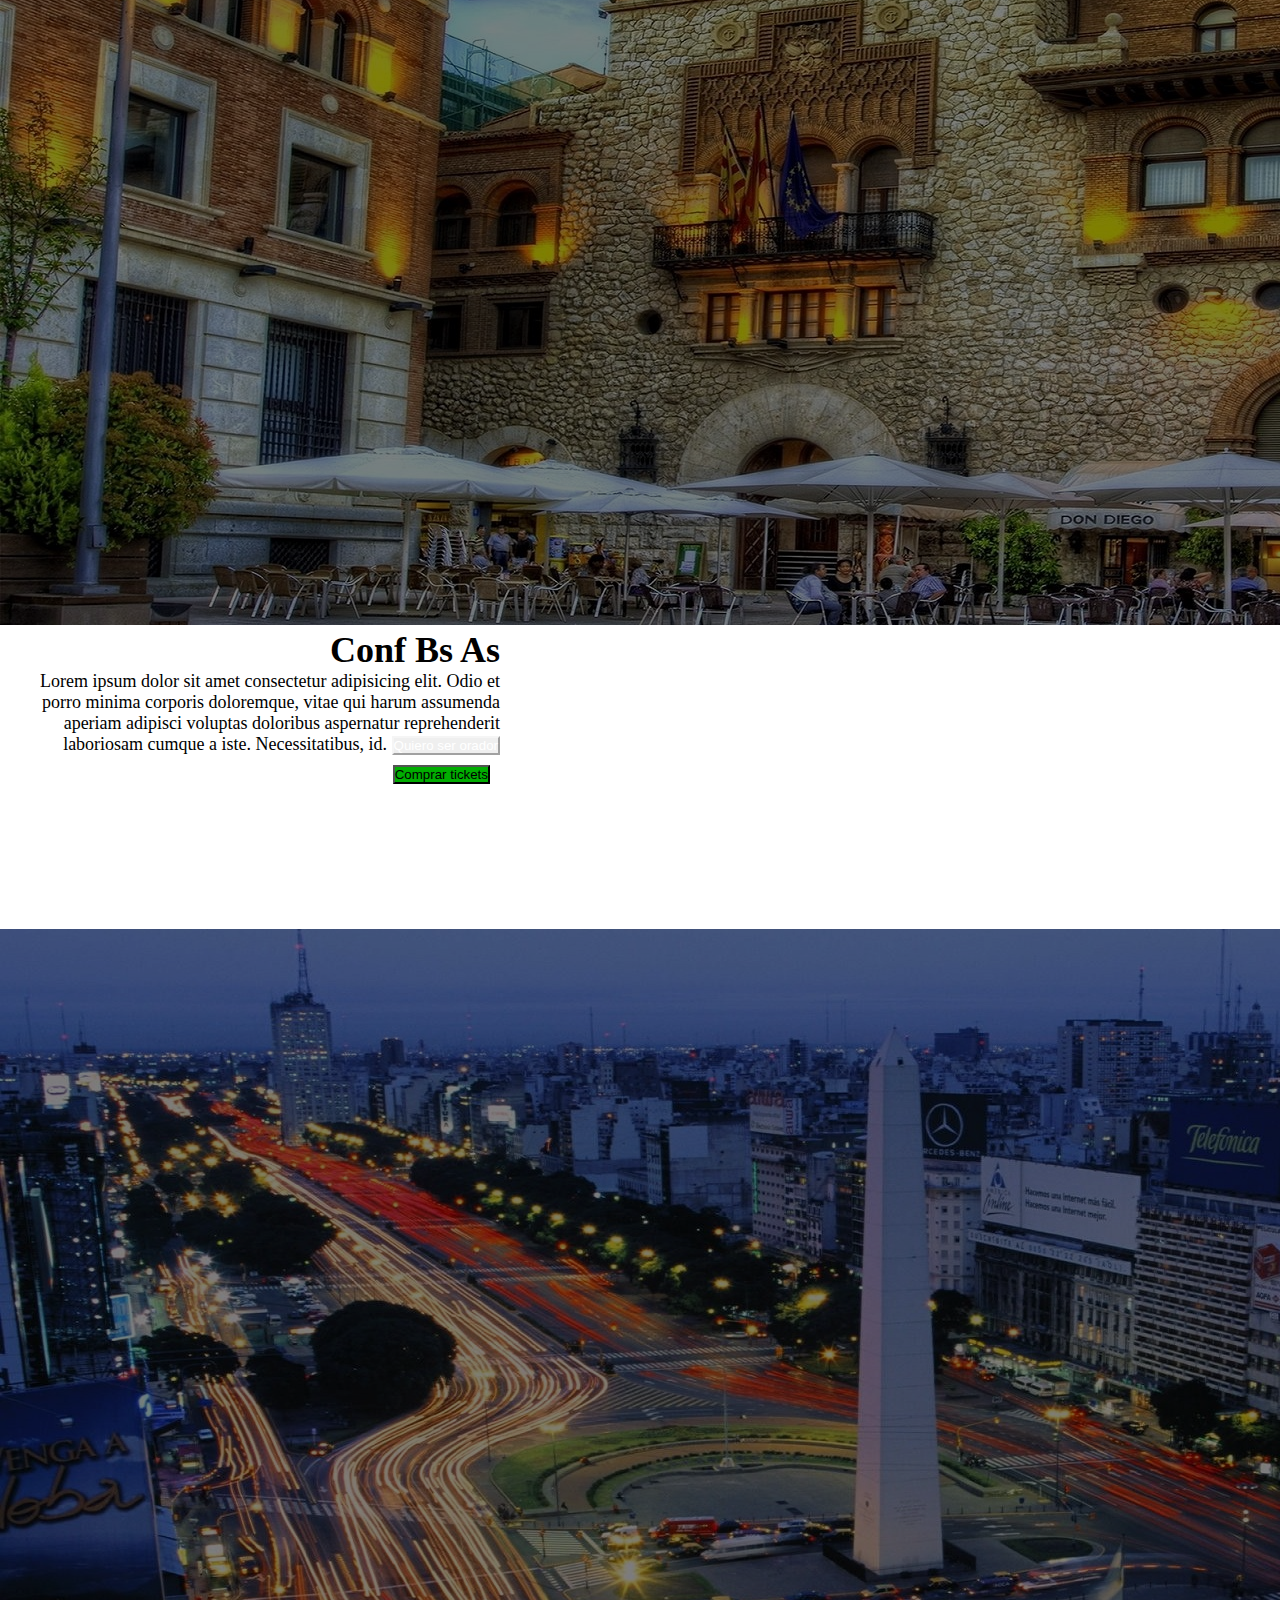
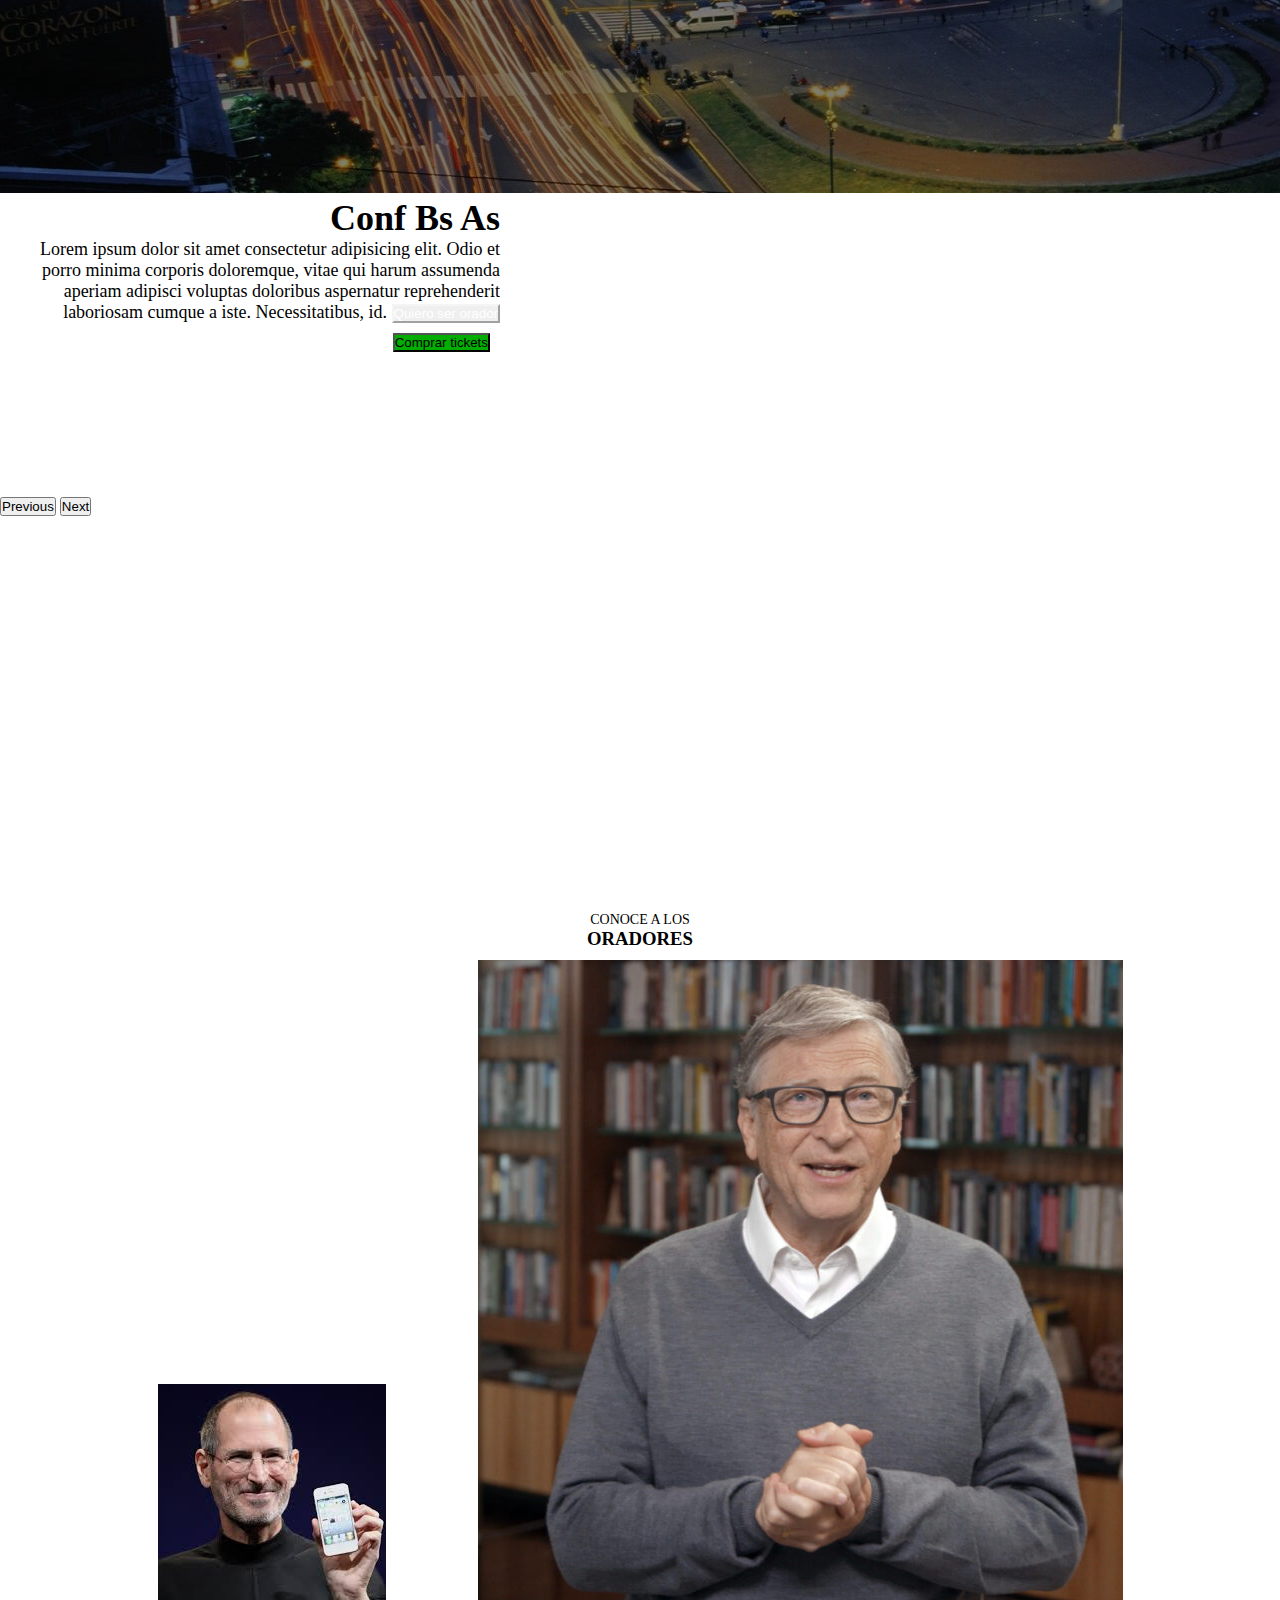
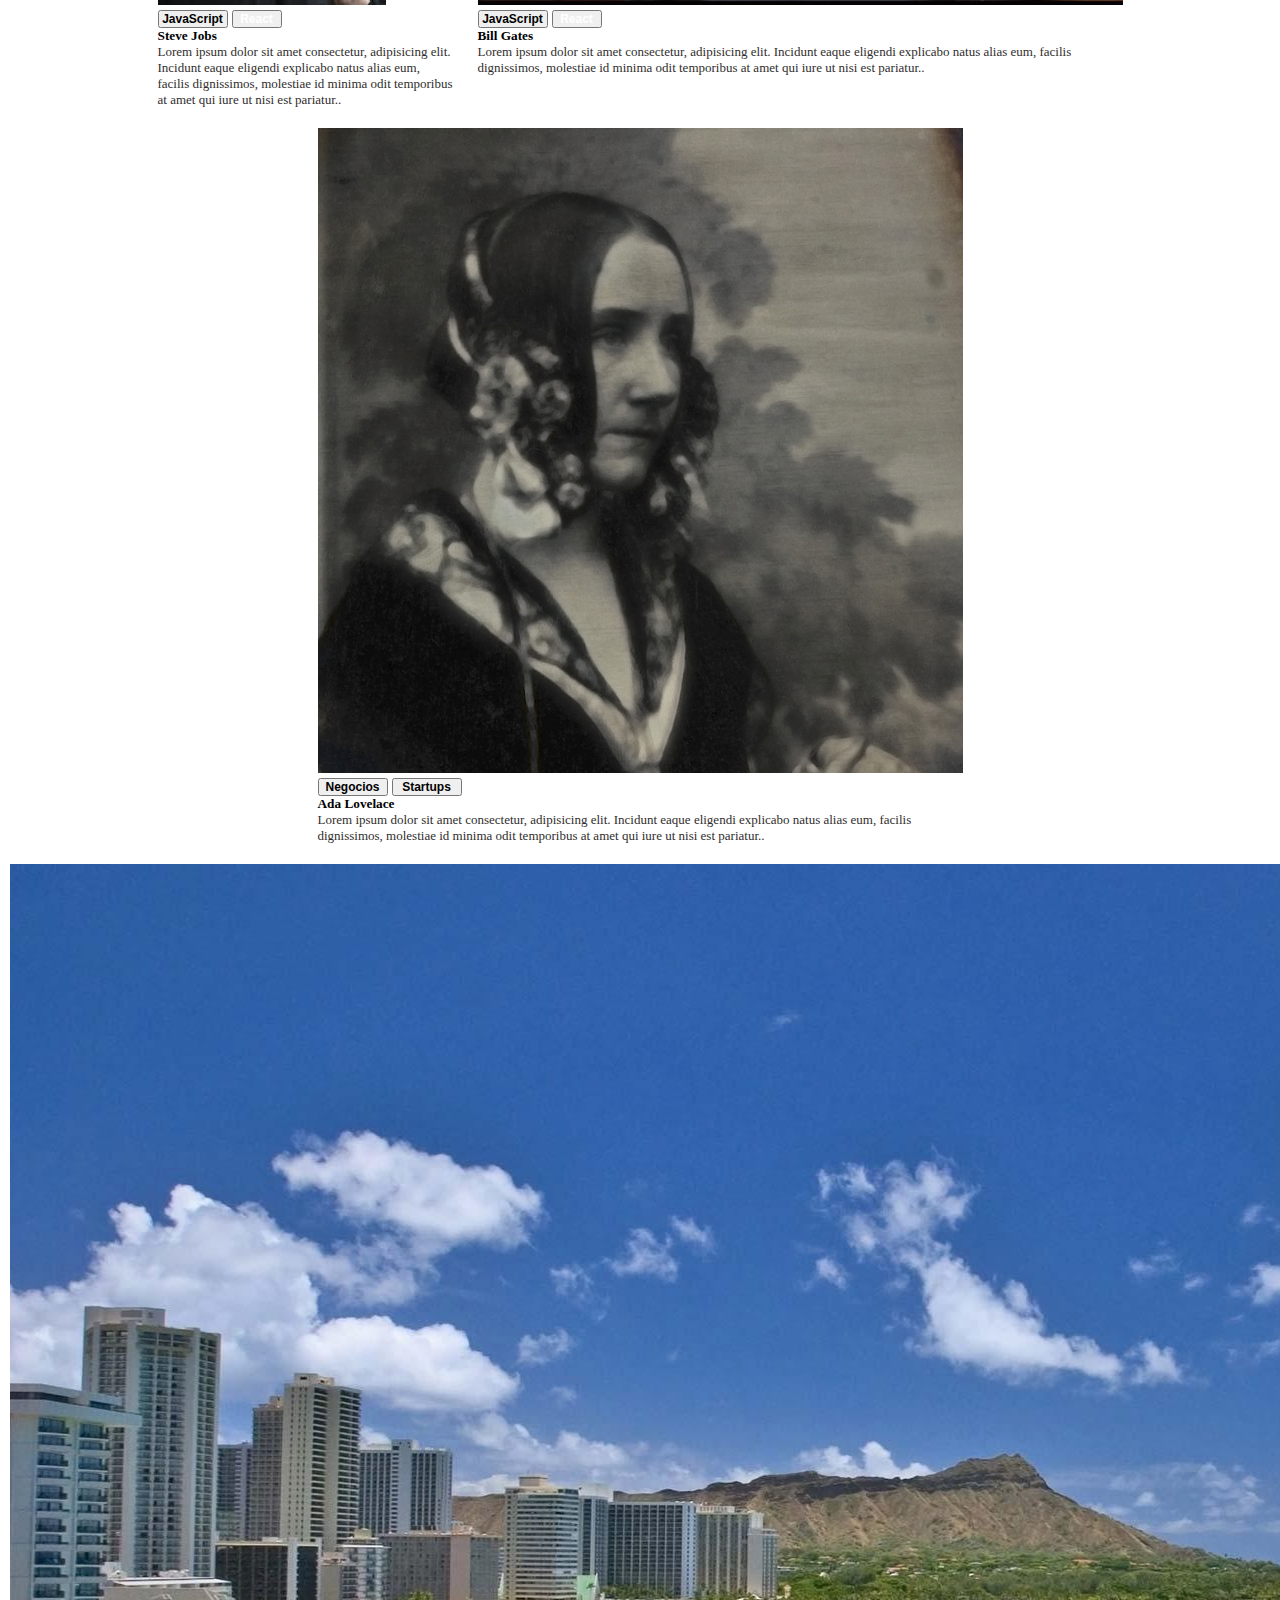
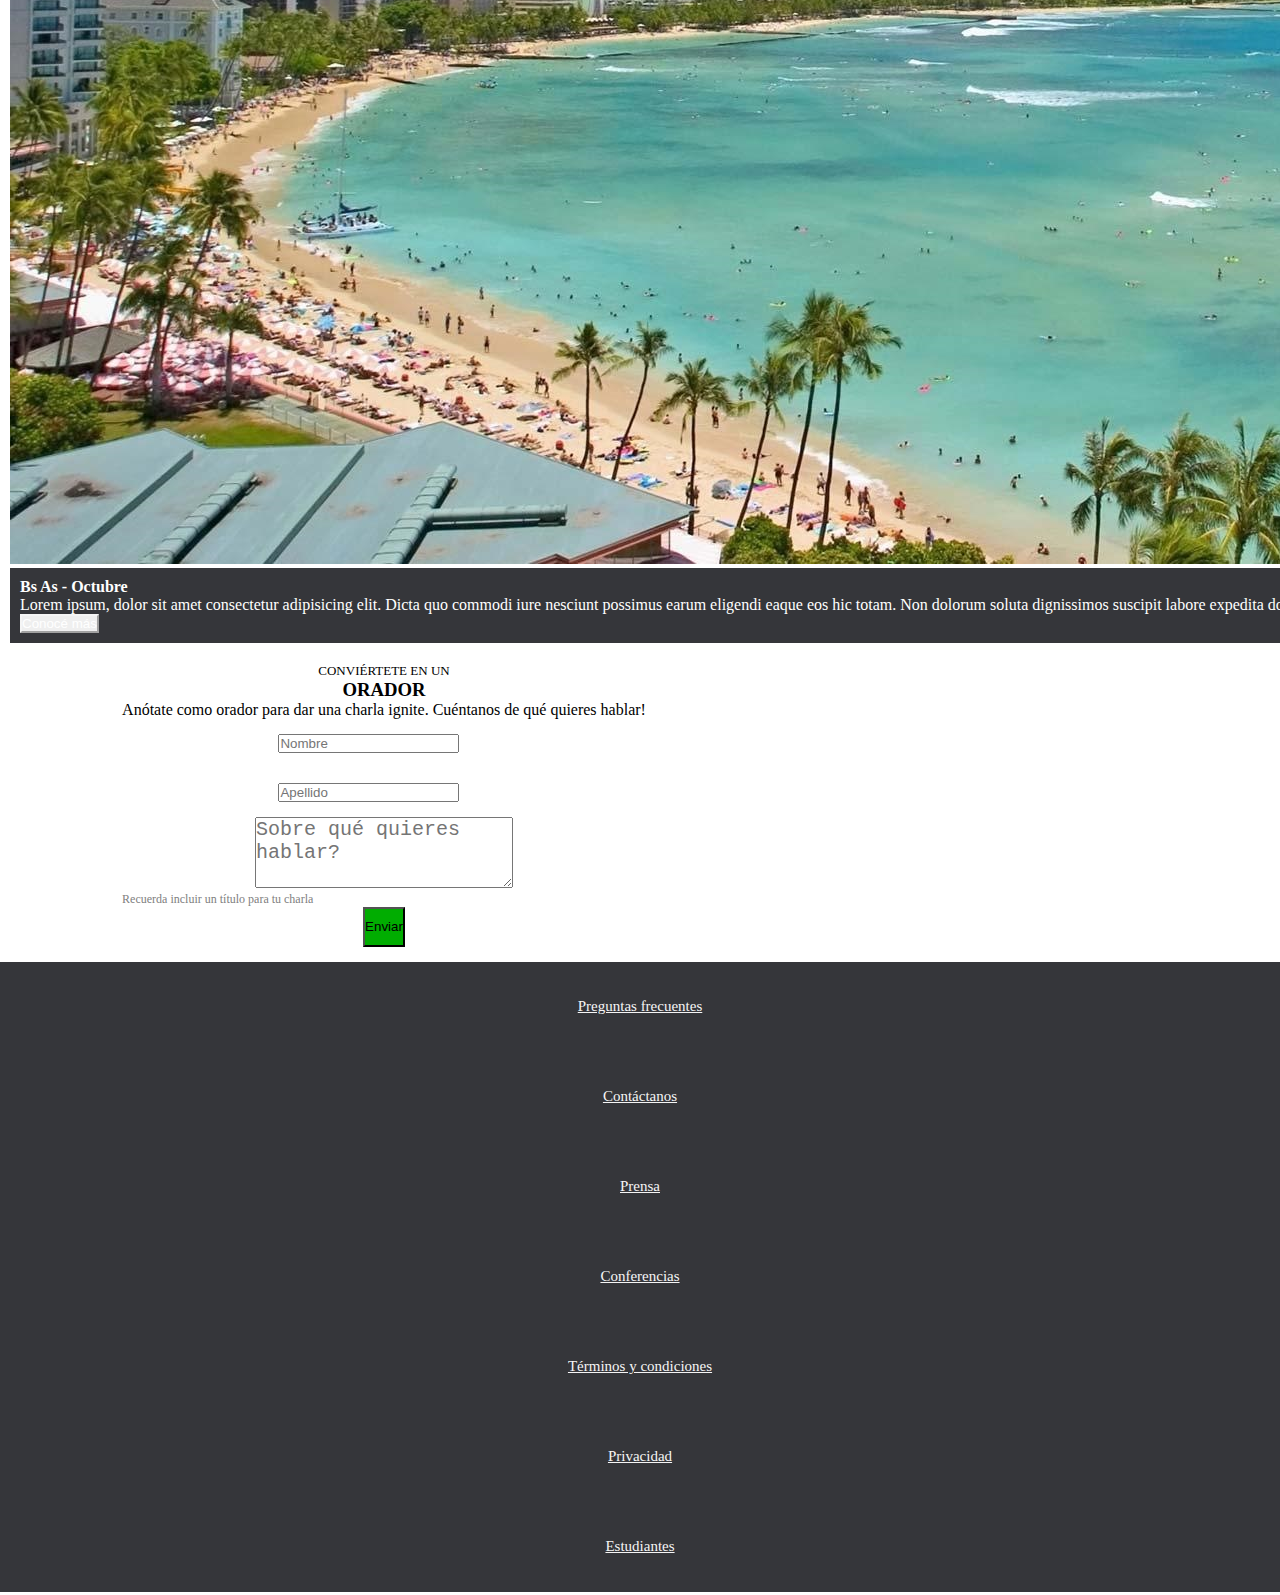
==== commit ef8f4dfb: "vinculacion de index con comprarTickets.html" ====
--- a/index.html
+++ b/index.html
@@ -28,7 +28,7 @@
                         <a class="nav-link" href="#">Los oradores</a>
                         <a class="nav-link" href="#">El lugar y la fecha</a>
                         <a class="nav-link" href="#">Conviertete en orador</a>
-                        <a class="nav-link" href="#">
+                        <a class="nav-link" href="comprar_tickets/comprarTickets.html">
                             <p>Comprar tickets</p>
                         </a>
                     </div>
@@ -60,7 +60,7 @@
                                 id.
                             </span>
                             <button type="button" class="btn btn-outline-secondary">Quiero ser orador</button>
-                            <button type="button" class="btn btn-secondary">Comprar tickets</button>
+                            <button type="button" class="btn btn-secondary"><a href="comprar_tickets/comprarTickets.html">Comprar tickets</a> </button>
                         </div>
                     </div>
                     <div class="carousel-item">
--- a/style.css
+++ b/style.css
@@ -78,6 +78,12 @@
     text-align: right;
     font-size: 18px;  
 }
+
+.carousel-caption a{
+    text-decoration: none;
+    color: white;
+
+}
 @media screen and (max-width: 1020px){
     .carousel-caption {
         height: auto;
@@ -176,6 +182,7 @@
     text-align: center;
     margin-top: 10px;
     display: grid;
+    width: 60%;
 }
 
 .oradores-layout input{
